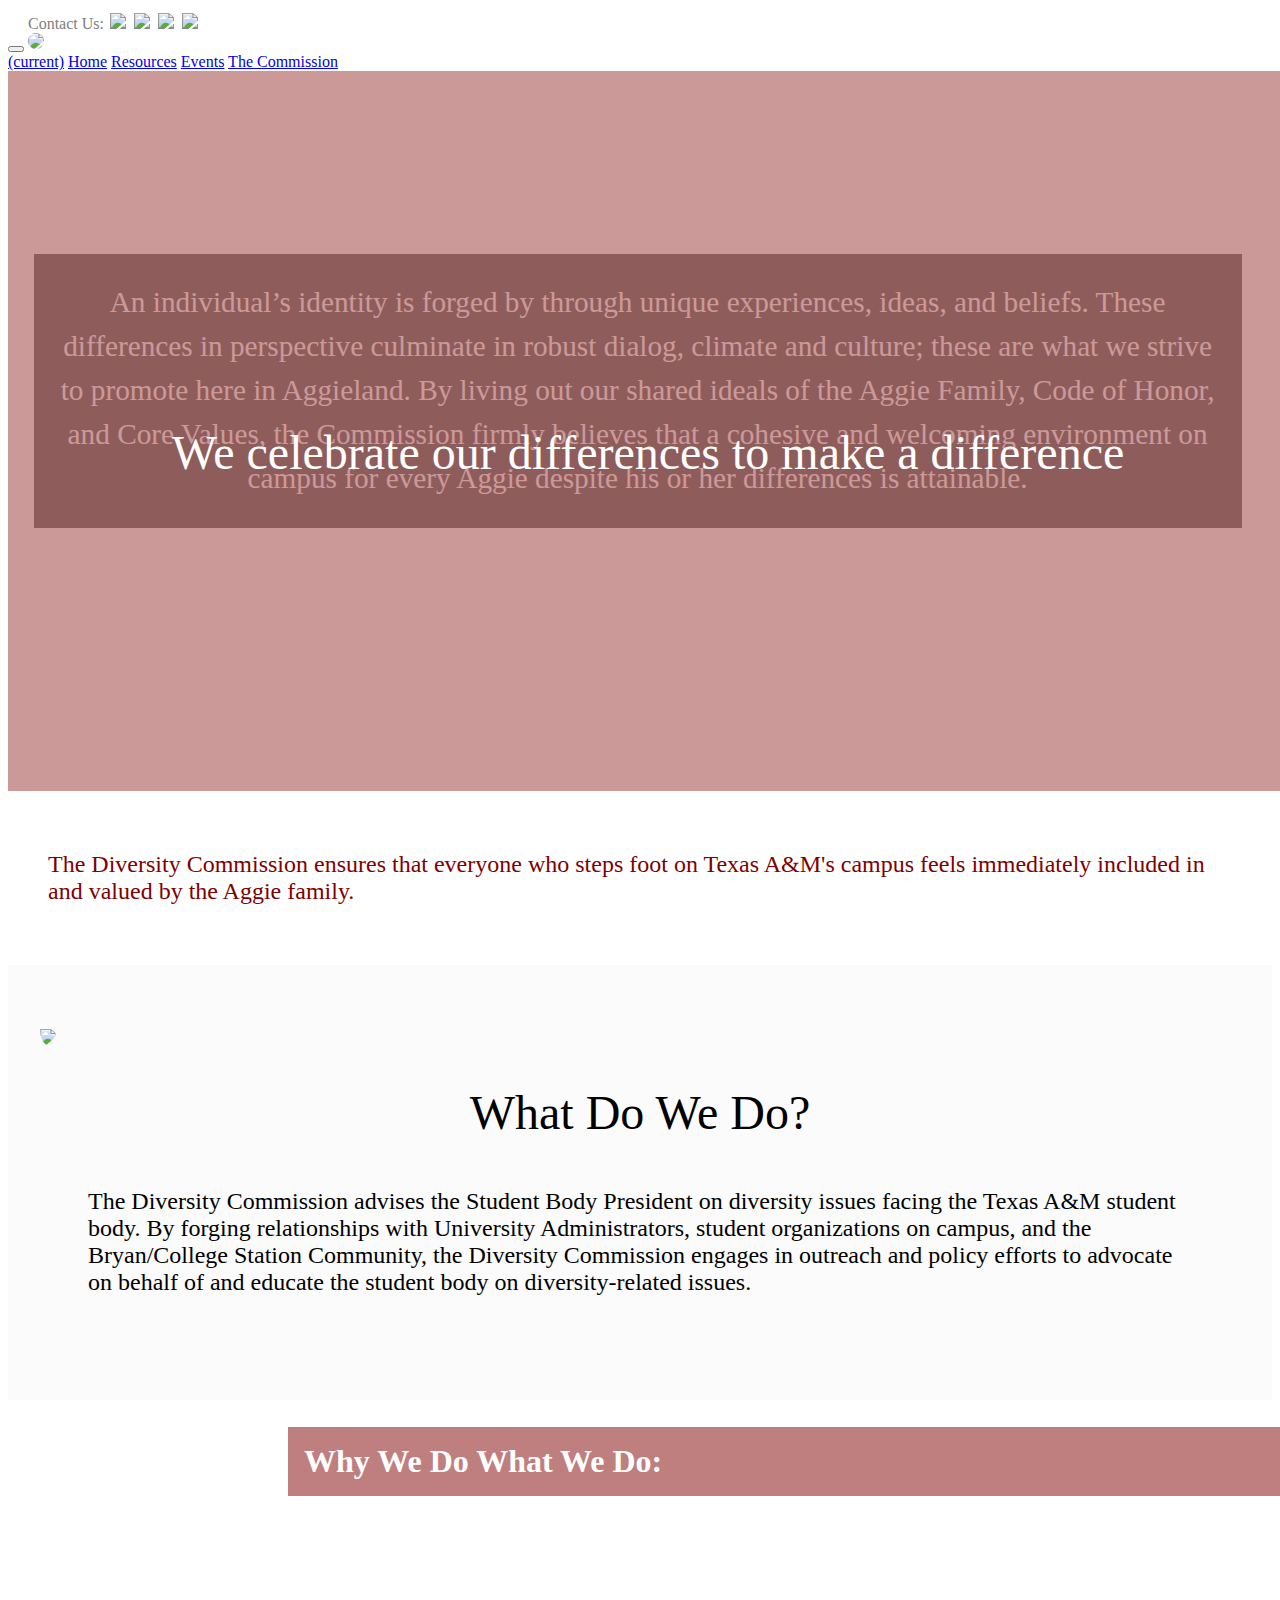
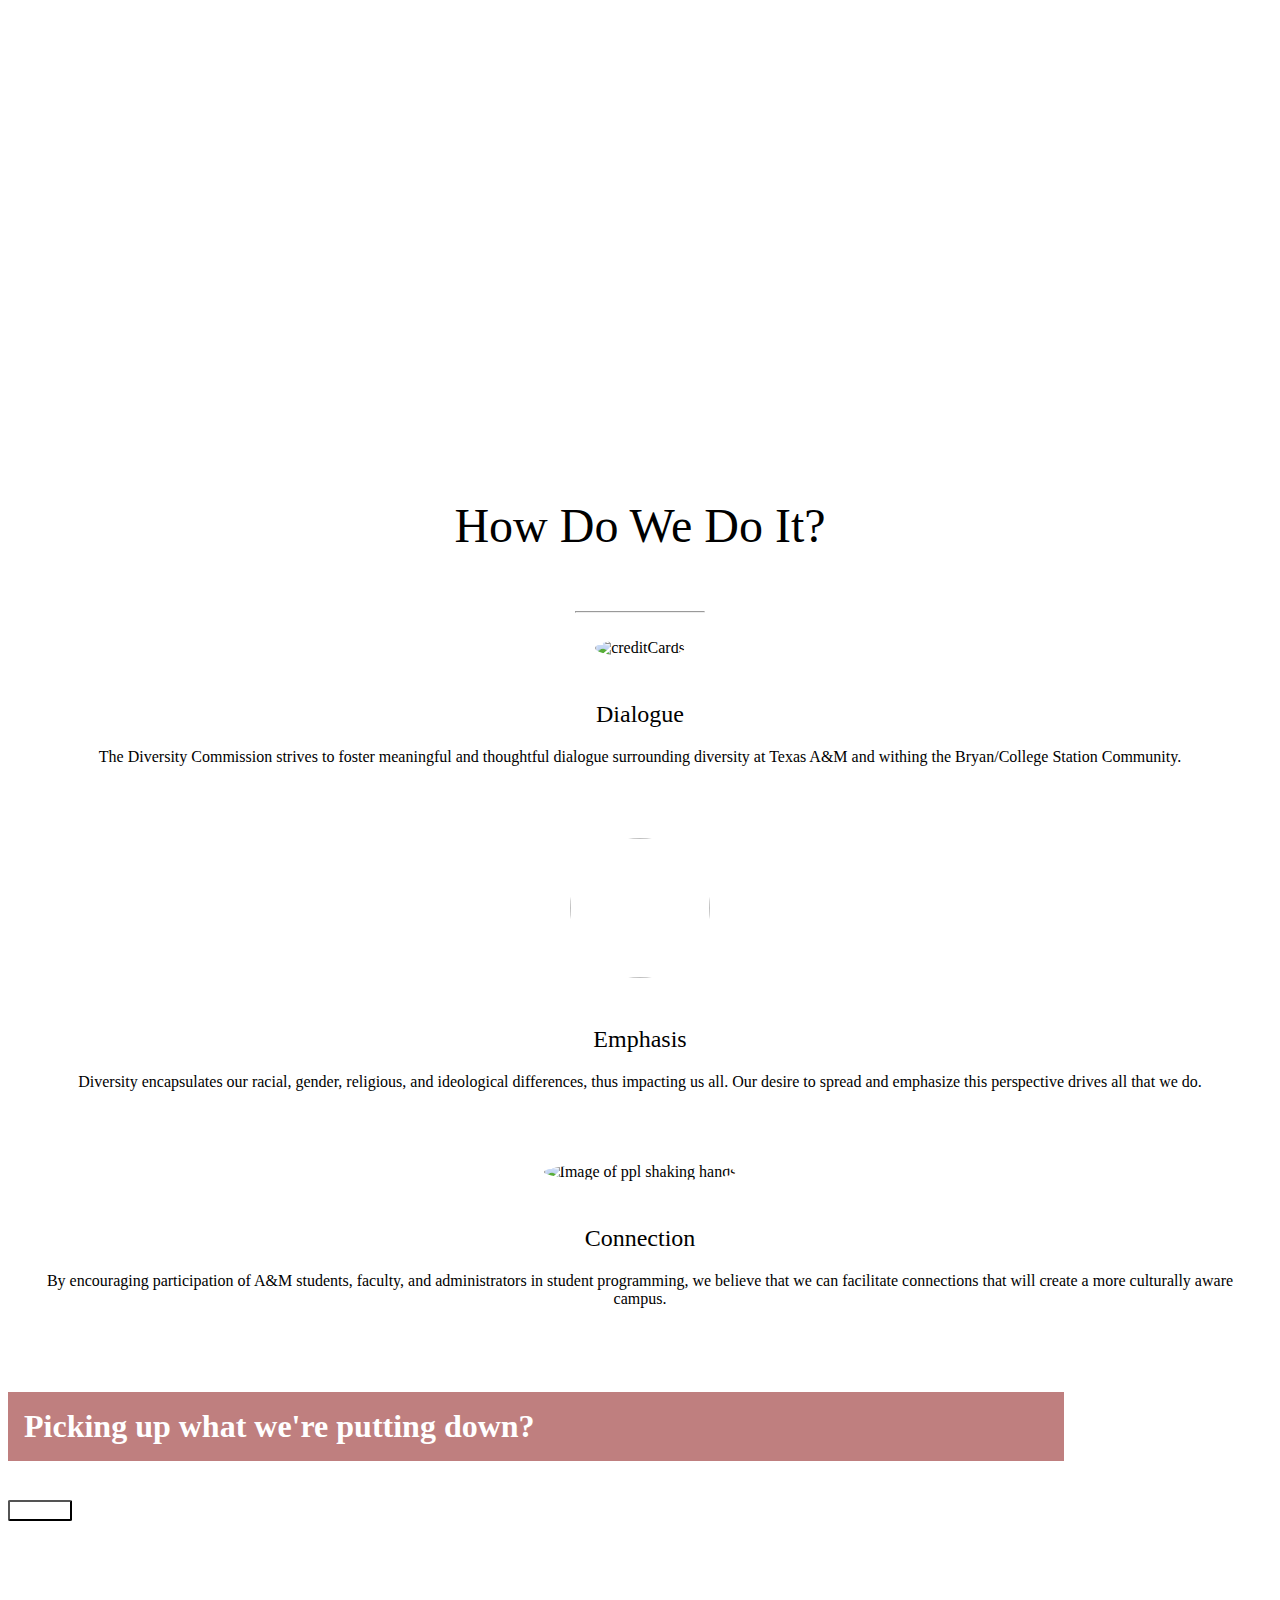
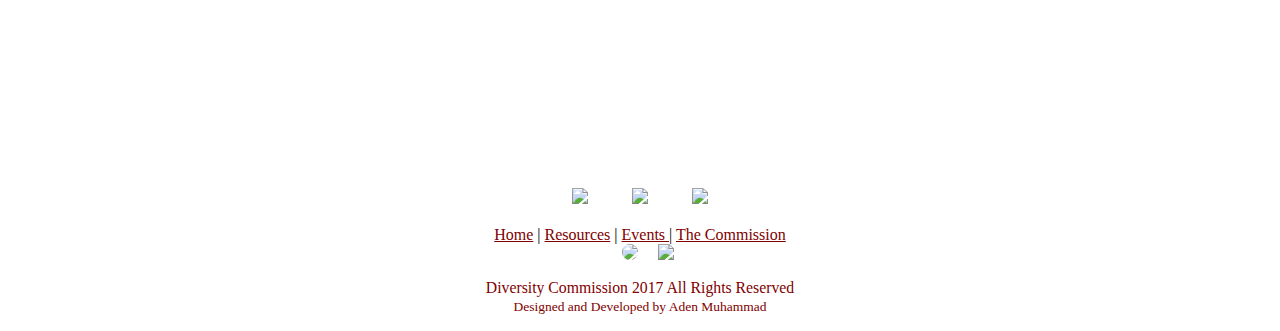
==== index.html @ 5c3e48b5 "Update index.html" ====
<!DOCTYPE html>
<html lang="en">
  <head>
    <!-- Required meta tags -->
    <meta charset="utf-8">
    <meta name="viewport" content="width=device-width, initial-scale=1, shrink-to-fit=no">
     <meta charset="utf-8">
    <meta http-equiv="X-UA-Compatible" content="IE=edge">
    <meta name="MobileOptimized" content="width" />
    <meta name="viewport" content="width=device-width, initial-scale=1.0">
    <meta name="HandheldFriendly" content="true" /> 

 <link rel="stylesheet" href="style1.css">
    <!-- Bootstrap CSS -->
    <link rel="stylesheet" href="https://maxcdn.bootstrapcdn.com/bootstrap/4.0.0-alpha.6/css/bootstrap.min.css" integrity="sha384-rwoIResjU2yc3z8GV/NPeZWAv56rSmLldC3R/AZzGRnGxQQKnKkoFVhFQhNUwEyJ" crossorigin="anonymous">
        <!-- Bootstrap core CSS -->
    <link href="../../dist/css/bootstrap.min.css" rel="stylesheet">

    <!-- IE10 viewport hack for Surface/desktop Windows 8 bug -->
    <link href="../../assets/css/ie10-viewport-bug-workaround.css" rel="stylesheet">

    <!-- Custom styles for this template -->
    <link href="navbar-fixed-top.css" rel="stylesheet">

    <!-- Just for debugging purposes. Don't actually copy these 2 lines! -->
    <!--[if lt IE 9]><script src="../../assets/js/ie8-responsive-file-warning.js"></script><![endif]-->
    <script src="../../assets/js/ie-emulation-modes-warning.js"></script>

    <!-- HTML5 shim and Respond.js for IE8 support of HTML5 elements and media queries -->
    <!--[if lt IE 9]>
      <script src="https://oss.maxcdn.com/html5shiv/3.7.3/html5shiv.min.js"></script>
      <script src="https://oss.maxcdn.com/respond/1.4.2/respond.min.js"></script>
    <![endif]-->
   
  </head>
  <body>
    
    <!-- Navigation Bar-->  
    <div class="row-fluid navTopping text-right"><p class="contactUs">Contact Us:</p> <a href="https://www.facebook.com/TAMUDiversity/"><img class="fbIm"src="https://ja.facebookbrand.com/wp-content/themes/fb-branding/prj-fb-branding/assets/images/fb-logo.png"></a>
      <a href="https://www.instagram.com/tamudiversity/"><img class="fbIm"src="https://instagram-brand.com/wp-content/themes/ig-branding/assets/images/ig-logo-email.png"></a>
      <a href="https://twitter.com/tamudiversity"><img class="fbIm"src="https://upload.wikimedia.org/wikipedia/en/thumb/9/9f/Twitter_bird_logo_2012.svg/600px-Twitter_bird_logo_2012.svg.png"></a>
      <a href="#"><img class="fbIm"src="https://cdn.worldvectorlogo.com/logos/gmail-icon.svg"></a>
    </div> 
    <nav class=" navbar-fixed-top navbar  navbar-toggleable-md  navbar-light  pull-right " style="background-color:white;">
         
      <button class="navbar-toggler navbar-toggler-right" type="button" data-toggle="collapse" data-target="#navbarNavAltMarkup" aria-controls="navbarNavAltMarkup" aria-expanded="false" aria-label="Toggle navigation">
       
          <span class="navbar-toggler-icon"></span>
        </button>
      
        <a class="navbar-brand" href="#landing"> <img class="logo" src="https://pbs.twimg.com/profile_images/564883590173839361/FUDBSvL-_400x400.jpeg"></a>
        <div class="collapse navbar-collapse" id="navbarNavAltMarkup">
         
          <div class="navbar-nav"> 
            <a class="nav-item nav-link" class="menTop" href="#"> <span class="sr-only">(current)</span></a>
            
          
             <a class="nav-item nav-link" href="index.html"> Home</a>
            
            <a class="nav-item nav-link" href="resources.html"> Resources</a>
            
            <a class="nav-item nav-link" href="events.html">Events</a>
             
            <a class="nav-item nav-link disabled" href="#contactAnchor">The Commission</a>
          
          </div>
        </div>
      </nav>
     
        

  
    <div class="overlay" id="homeAnchor">   <h1 class="landingPageText text-center pull-center center-block"> 
      
      We <span class="accent">celebrate </span>  our differences to <span class="accent"> make </span> a difference<h1>
     
      </div>
      
      
    <div class='container-fluid landingPage '>
  
    </div>
      
      <div class="purpStatement text-center"><h2 class="purpText" >The Diversity Commission ensures that everyone who steps foot on Texas A&M's campus feels immediately included in and valued by the Aggie family.   </h2>
 </div>
      <div class="container-fluid text-center doCont">
  <div class=row>
    <div class="col-lg-12">
      <img class='sgaLogo' src="https://pbs.twimg.com/profile_images/564883590173839361/FUDBSvL-_400x400.jpeg"></img>
    <h1 class='whatDotitle'>What Do We Do?</h1>
    </div>
  <div class="row-fluid ">
      <p class="functionDescrip"> The Diversity Commission advises the Student Body President on diversity issues facing the Texas A&M student body. By forging relationships with University Administrators, student organizations on campus, and the Bryan/College Station Community, the Diversity Commission engages in outreach and policy efforts to advocate on behalf of and educate the student body on diversity-related issues.</p>
 
       </div>
  </div>  
</div>
   <div class="container-fluid pull-right  invDiv1 ">
<div class="row ">  
  <h1 class="pick1">Why We Do What We Do:</h1>
  <br>
  <br>
  <p class="pickText">An individual’s identity is forged by through unique experiences, ideas, and beliefs. These differences in perspective culminate in robust dialog, climate and culture; these are what we strive to promote here in Aggieland. By living out our shared ideals of the Aggie Family, Code of Honor, and Core Values, the Commission firmly believes that a cohesive and welcoming environment on campus for every Aggie despite his or her differences is attainable. </p>
  </div>  
  <br>
</div> 
      
      <div class="container-fluid whatDoCont"> 

<div class="container priviledge text-center">
     <br>
     <br>
  <h1 class="weDoHeader">How Do We Do It?</h1>
  <br>
  <hr class="doItDiv">
  <br>
      <div class="row">
        <div class="col-lg-4">
          
          <img class="pyramidImages" src="https://images.pexels.com/photos/509807/pexels-photo-509807.jpeg?w=1260&h=750&auto=compress&cs=tinysrgb" alt="creditCards" width="140" height="140">
          <h2>Dialogue</h2>
          <p>The Diversity Commission strives to foster meaningful and thoughtful dialogue surrounding diversity at Texas A&M and withing the Bryan/College Station Community. 
</p>
     <br>
        <br>
          
        </div><!-- /.col-lg-4 -->
        <div class="col-lg-4">
          <img class="pyramidImages" src="https://images.pexels.com/photos/362/marketing-man-person-communication.jpg?h=350&auto=compress&cs=tinysrgb" width="140" height="140">
          <h2>Emphasis</h2>
          <p>Diversity encapsulates our racial, gender, religious, and ideological differences, thus impacting us all. Our desire to spread and emphasize this perspective drives all that we do.</p>
         <br>
          <br>
        </div><!-- /.col-lg-4 -->
        <div class="col-lg-4 ">
          <img class="pyramidImages " src="http://www.blackenterprise.com/wp-content/blogs.dir/1/files/2012/11/HANDSHAKE.jpg" alt="Image of ppl shaking hands" width="140" height="140">
          <h2>Connection</h2>
          <p>By encouraging participation of A&M students, faculty, and administrators in student programming, we believe that we can facilitate connections that will create a more culturally aware campus.
</p>
          <br>
          <br>
        </div><!-- /.col-lg-4 -->
      </div><!-- /.row -->
      
</div>
</div>
    
<div class="container-fluid text-center invDiv">
<div class="row ">  
  <h1 class="pick">Picking up what we're putting down?</h1>
  
  </div>  
  <br>
<a  href="events.html">
  <button type="button"  class="btn btn-outline-* btn-lg text-center pull-center">Join Us!</button>
  </a>
</div>

<div class="container-fluid footer">
  <div class="row-fluid footerSpacer"></div>
  <div class="row-fluid socialFooter">
 <a href="https://www.facebook.com/TAMUDiversity/"><img class="fbIm2"src="https://ja.facebookbrand.com/wp-content/themes/fb-branding/prj-fb-branding/assets/images/fb-logo.png"></a>
      <a href="https://www.instagram.com/tamudiversity/"><img class="fbIm2"src="https://instagram-brand.com/wp-content/themes/ig-branding/assets/images/ig-logo-email.png"></a>
      <a href="https://twitter.com/tamudiversity"><img class="fbIm2"src="https://upload.wikimedia.org/wikipedia/en/thumb/9/9f/Twitter_bird_logo_2012.svg/600px-Twitter_bird_logo_2012.svg.png"></a>
    
  </div>
<br>
  <div class="row-fluid linkFooter">
    <a class="footerLinks" href="#homeAnchor">
  Home</a>
| 
<a class="footerLinks" href="resources.html">Resources</a>
|
<a class="footerLinks" href="events.html"> Events </a>
|
<a class="footerLinks disabled" href="#">The Commission</a>
  </div>
  
  <div class="row-fluid iconFooter">
     <img class="divCoLogo" src="https://pbs.twimg.com/profile_images/564883590173839361/FUDBSvL-_400x400.jpeg">
      <img class="tamuLogoFooter" src='http://www.swicorps.org/wp-content/uploads/2016/09/Node_Partner_Logos_Carousel_TAMU_02.png'></img>
  </div>
  <div class="row-fluid credFooter"> <p class="footerCopyright"> Diversity Commission 2017 All Rights Reserved <br>
    <span class="footsub">Designed and Developed by Aden Muhammad</span></p></div>
</div>

    <!-- jQuery first, then Tether, then Bootstrap JS. -->
    <script src="https://code.jquery.com/jquery-3.1.1.slim.min.js" integrity="sha384-A7FZj7v+d/sdmMqp/nOQwliLvUsJfDHW+k9Omg/a/EheAdgtzNs3hpfag6Ed950n" crossorigin="anonymous"></script>
    <script src="https://cdnjs.cloudflare.com/ajax/libs/tether/1.4.0/js/tether.min.js" integrity="sha384-DztdAPBWPRXSA/3eYEEUWrWCy7G5KFbe8fFjk5JAIxUYHKkDx6Qin1DkWx51bBrb" crossorigin="anonymous"></script>
    <script src="https://maxcdn.bootstrapcdn.com/bootstrap/4.0.0-alpha.6/js/bootstrap.min.js" integrity="sha384-vBWWzlZJ8ea9aCX4pEW3rVHjgjt7zpkNpZk+02D9phzyeVkE+jo0ieGizqPLForn" crossorigin="anonymous"></script>
      
      
    <!-- Bootstrap core JavaScript
    ================================================== -->
    <!-- Placed at the end of the document so the pages load faster -->
    <script src="https://ajax.googleapis.com/ajax/libs/jquery/1.12.4/jquery.min.js"></script>
    <script>window.jQuery || document.write('<script src="../../assets/js/vendor/jquery.min.js"><\/script>')</script>
    <script src="../../dist/js/bootstrap.min.js"></script>
    <!-- IE10 viewport hack for Surface/desktop Windows 8 bug -->
    <script src="../../assets/js/ie10-viewport-bug-workaround.js"></script>
    
      
      
  </body>
</html>
---- style1.css ----
html{
  overflow-x:hidden;
  margin:0;
  padding:0;
}

/*NavBar*/
.logo{
  height:3em;
  border-radius:100%;
}



.landingPage{
  background: url('http://az616578.vo.msecnd.net/files/2016/02/28/6359229116137967291264474067_0375-0.jpg');
  height:80vh;
  width:100vw;
     /* Center and scale the image nicely */
    background-attachment: fixed;
    background-position: center;
    background-repeat: no-repeat;
    background-size: cover;
    -webkit-animation-duration:4s;
 -webkit-animation-delay: 1s;
  z-index:-10;
  
}

.overlay{
  position:absolute;
  width:100vw; 
  height:80vh;
  z-index:20;
  background-color: rgba(128,0,0,.4);
  
}

.landingPageText{
  color:white;
  font-size:3em;
  color: white;
  z-index: 40;
  position: absolute;
  bottom:5.8em;
   text-align: center;
   width: 100%;
   font-weight:lighter;
  
}

.accent{
  font-weight:400;
}
.purpStatement{
color:maroon;
padding:1em;
}

.purpText{
  
  font-weight:100;
  padding: 1em 1em;
}

/*+++++++++++++*/

.whatDoCont{
  background-color: white;
}

.priviledge .col-lg-4 {
  margin-bottom: 20px;
  text-align: center;
  
}
.priviledge h2 {
  font-weight: normal;
  text-align:center;
  padding-top:1em;
}
.priviledge .col-lg-4 p {
  margin-right: 1em;
  margin-left: 1em;
  font-weight:lighter;
}

.pyramidImages{
  item-align:center;
  border-radius:100%;
}

.privDivider{
  height: margin:1em; 
  width:80vw;
}

.weDoHeader{
  text-align:center;
  font-weight: 300;
  font-size:3em; 
}

.doItDiv{
  width:8em;
}

.topHead{
  background-color:black;
  color:white;
  position:absolute;
  z-index:200;
}

.fa{
  color:white;
}

.sgaLogo{
  height:15em;
  border-radius:100%;
  padding-top:2em;
  padding-bottom:1em;
}

.whatDotitle{
 margin: 20px 0px;
  text-align:center;
  font-weight: 300;
  font-size:3em; 
}

.functionDescrip{
  font-size:1.5em;
  font-weight:lighter; 
  padding: 1em 2em;
  margin-bottom:2em;
}


.doCont{
  background-color: rgba(211,211,211,.1);
  padding:2em;
}

.navTopping{
  background-color:transparent;
  color:black;
  
  padding: 0 1.25em;
  padding-top:5px;
}

.fbIm{
  height:1em;
  padding: 0 2px;
}

.contactUs{
  font-weight:100;
  display:inline;
  color:gray;
}


.invDiv{
  height:40vh;
  width:100vw;
  background: url('https://static.wixstatic.com/media/a4a57f_b5c27c49ac8849259328d875a6934d0a.jpg_srz_3075_1943_85_22_0.50_1.20_0.00_jpg_srz');
    background-attachment: fixed;
    background-position: center;
    background-repeat: no-repeat;
    background-size: cover;
}

.pick{
  margin-top:1em;
  color:white;
  background:rgba(128,0,0,.5);
  padding:.5em;
  width:80vw;
}



.btn{
  background-color:transparent;
  color:white;
  font-weight:lighter;
    border-radius:3%;
 /* outline: 1px white solid;*/
  
  outline: white 1px solid;
 

  

}


.btn:hover{
  color:maroon;
  
  background-color:white;
  outline: 0px white solid;
  border-radius:3%;
 
}


.invDiv1{
  height:70vh;
  width:100vw;
  background: url('https://today.agrilife.org/wp-content/uploads/2014/03/wildflowers-at-agrilife.jpg');
    background-attachment: fixed;
    background-position: center;
    background-repeat: no-repeat;
    background-size: cover;
}

.pick1{
  position:absolute;
  margin-top:3vh;
  color:white;
  background:rgba(128,0,0,.5);
  padding:.5em;
  right:0;
  width:75vw;
}

.pickText{
  position:absolute;
  top:25vh;
  margin-left:2vw;
  color:white;
  background:rgba(128,128,128,.8);
  padding:3vh;
  font-weight:300;
  font-size:3.25vh;
  margin-right:3vw;
  line-height:1.5em;
  text-align:center;
  
}



/*++++++++ Footer text++++++++*/

.socialFooter{

  text-align:center;
  }
.linkFooter{
   
  text-align:center;
  }
.iconFooter{
 
  text-align:center;
  }

.credFooter{
 
  text-align:center;
}



.fbIm2{
  height:1.25em;
  padding: 0 20px;
}

.divCoLogo{
  height:10vh;
  padding: 0em 1em;
  border-radius:100%;
  item-align:center;
}

.footerSpacer{
  height:4vh;
}

.tamuLogoFooter{
  height:15vh;
}


.footerLinks{
  color:maroon;
}

.footerCopyright{
  color:maroon;
  font-weight:normal;
  font-size:1.75vh;
}

.footsub{
  font-size:1.5vh;
  font-weight:lighter;
}



/*--- Media Queries----*/
@media only screen and (max-width: 970px) {
  .navTopping{
    height:0;
  }
  
 
  
  .pickText{
    top:25vh
  }
  
    .invDiv1{
    height:110vh;
  }
  
  .invDiv{
    height:70vh;
  }
}

@media only screen and (max-width: 370px) {
  
  .pickText{
    top:35vh;
  }
  .invDiv{
    height:100vh;
  }
   .invDiv1{
    height:130vh;
  }
}
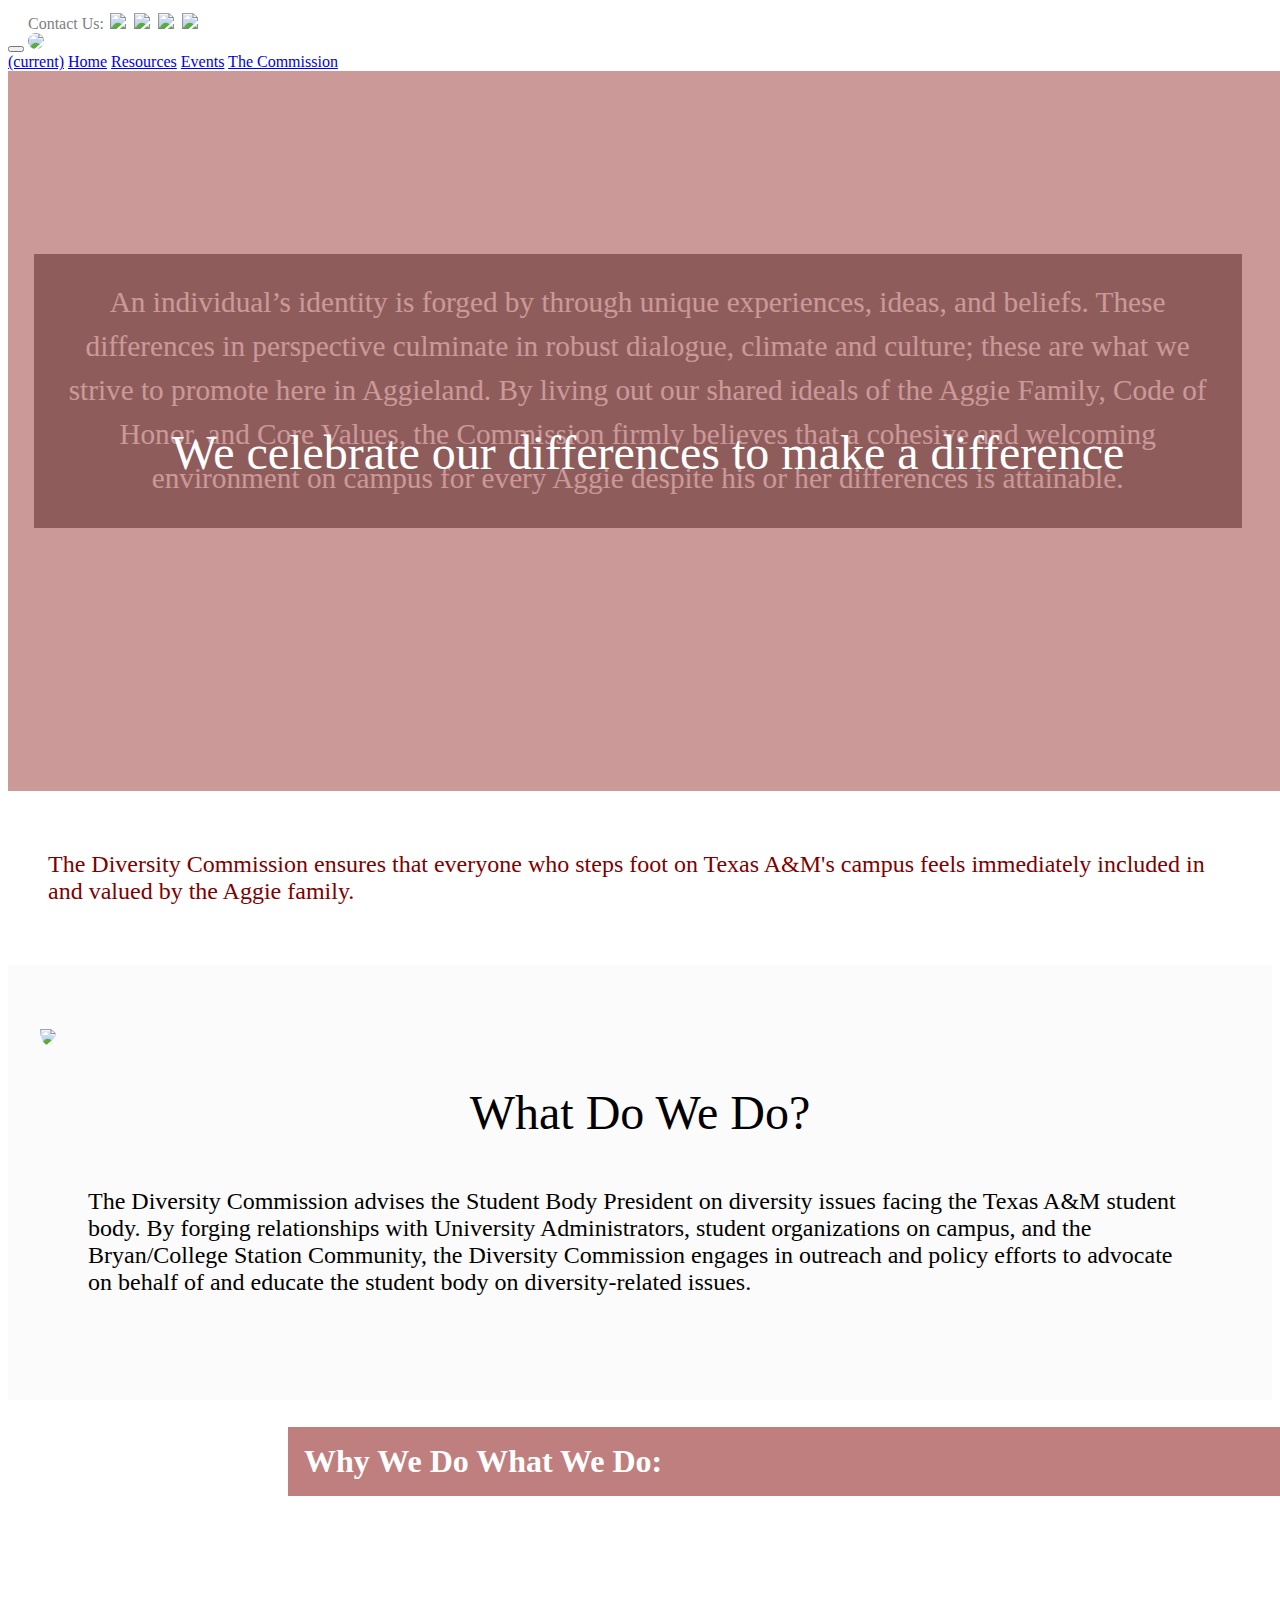
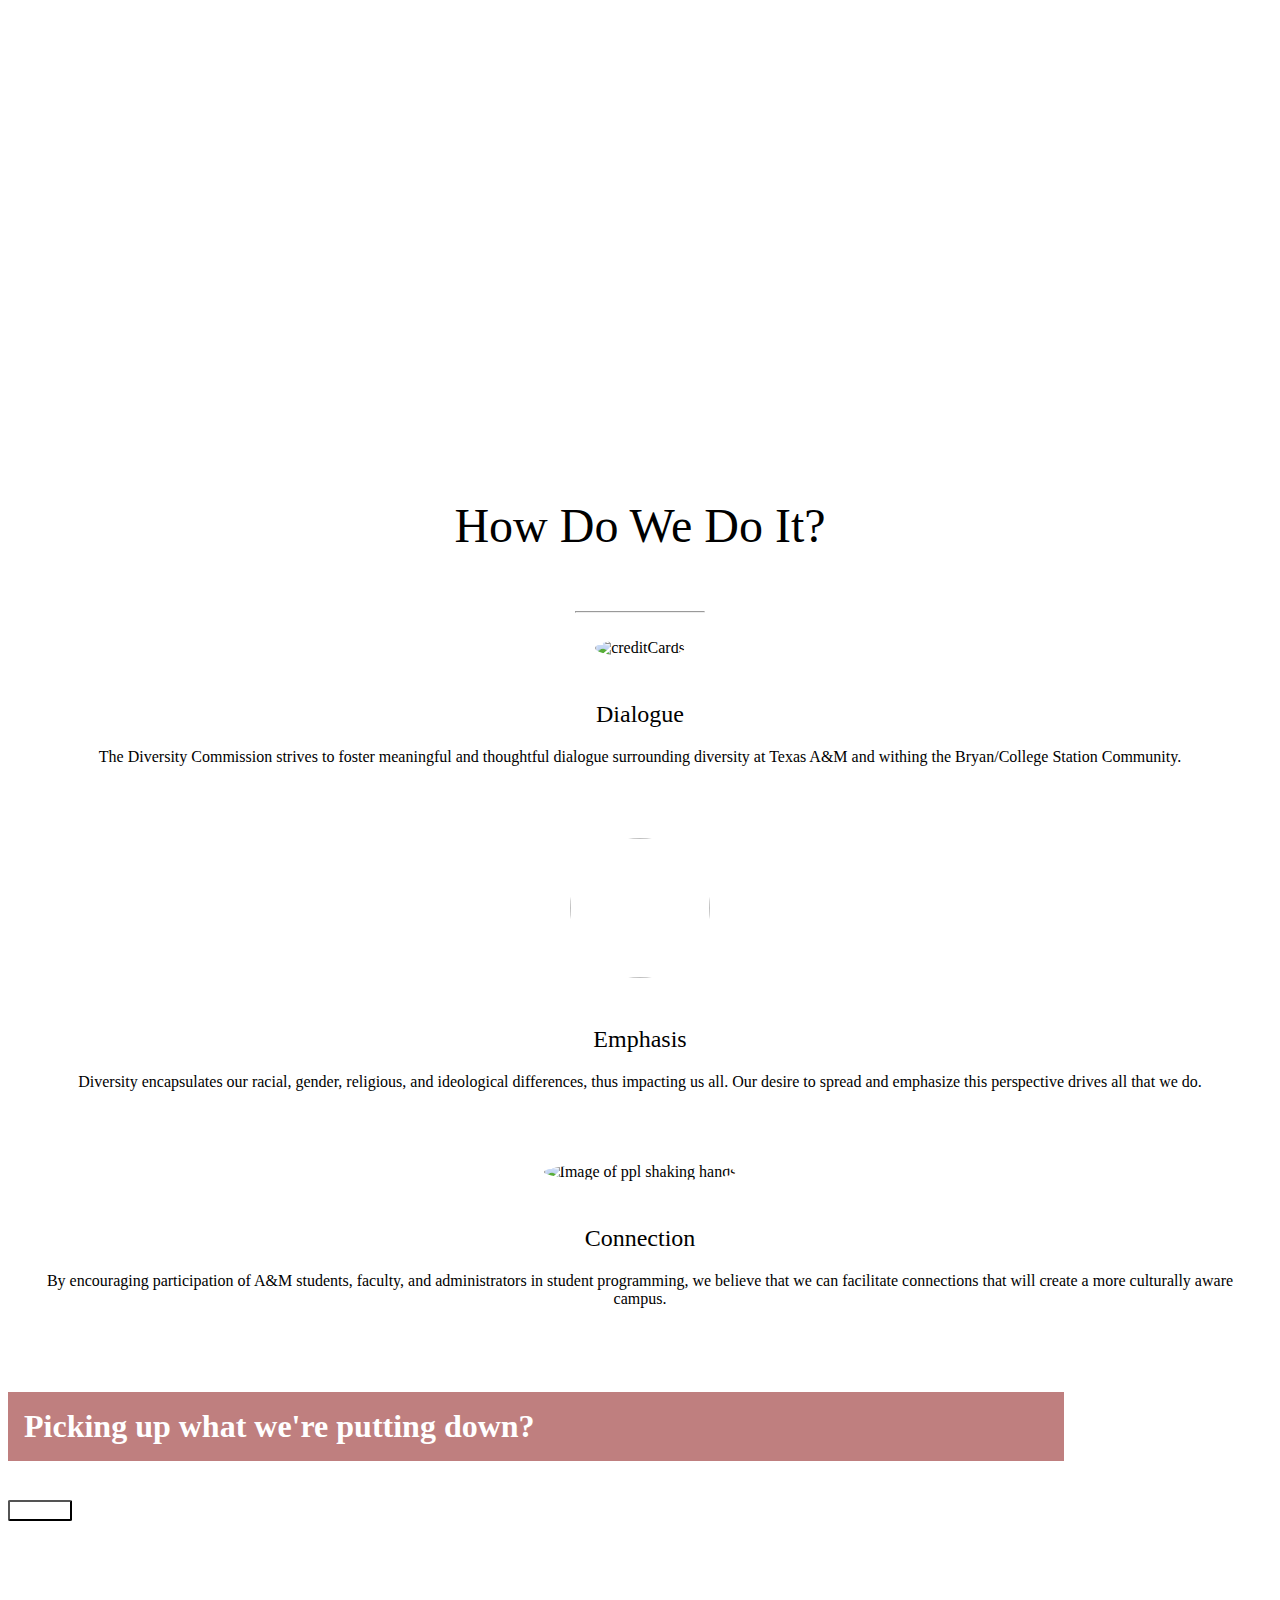
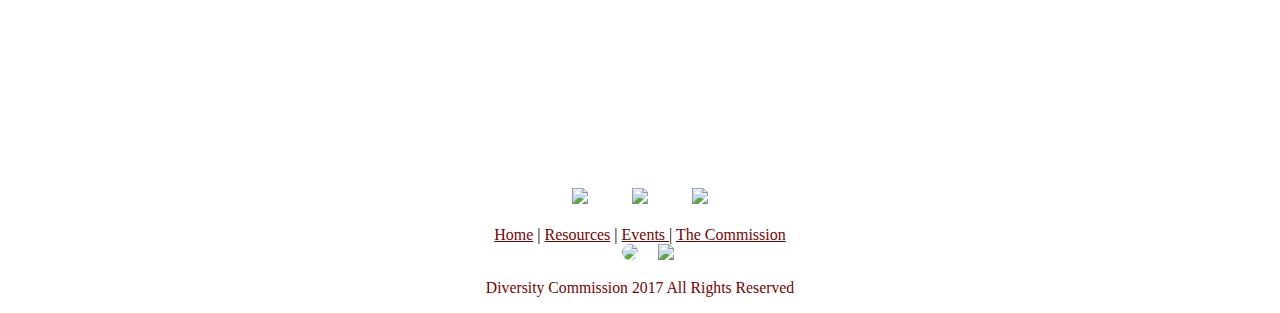
==== commit d753dcc1: "Update index.html" ====
--- a/index.html
+++ b/index.html
@@ -4,16 +4,16 @@
     <!-- Required meta tags -->
     <meta charset="utf-8">
     <meta name="viewport" content="width=device-width, initial-scale=1, shrink-to-fit=no">
-     <meta charset="utf-8">
+    <meta charset="utf-8">
     <meta http-equiv="X-UA-Compatible" content="IE=edge">
     <meta name="MobileOptimized" content="width" />
     <meta name="viewport" content="width=device-width, initial-scale=1.0">
     <meta name="HandheldFriendly" content="true" /> 
 
- <link rel="stylesheet" href="style1.css">
+    <link rel="stylesheet" href="style1.css">
     <!-- Bootstrap CSS -->
     <link rel="stylesheet" href="https://maxcdn.bootstrapcdn.com/bootstrap/4.0.0-alpha.6/css/bootstrap.min.css" integrity="sha384-rwoIResjU2yc3z8GV/NPeZWAv56rSmLldC3R/AZzGRnGxQQKnKkoFVhFQhNUwEyJ" crossorigin="anonymous">
-        <!-- Bootstrap core CSS -->
+    <!-- Bootstrap core CSS -->
     <link href="../../dist/css/bootstrap.min.css" rel="stylesheet">
 
     <!-- IE10 viewport hack for Surface/desktop Windows 8 bug -->
@@ -28,13 +28,21 @@
 
     <!-- HTML5 shim and Respond.js for IE8 support of HTML5 elements and media queries -->
     <!--[if lt IE 9]>
-      <script src="https://oss.maxcdn.com/html5shiv/3.7.3/html5shiv.min.js"></script>
-      <script src="https://oss.maxcdn.com/respond/1.4.2/respond.min.js"></script>
-    <![endif]-->
-   
+<script src="https://oss.maxcdn.com/html5shiv/3.7.3/html5shiv.min.js"></script>
+<script src="https://oss.maxcdn.com/respond/1.4.2/respond.min.js"></script>
+<![endif]-->
+
   </head>
   <body>
+         <!--Loading Screen-->
+    <div id="load_screen">
+      <div class="loading">
+        <img src ="Infinity.gif" id="loader-animation">
+      </div>
+    </div>
     
+    
+    <span id="homeAnchor"></span>
     <!-- Navigation Bar-->  
     <div class="row-fluid navTopping text-right"><p class="contactUs">Contact Us:</p> <a href="https://www.facebook.com/TAMUDiversity/"><img class="fbIm"src="https://ja.facebookbrand.com/wp-content/themes/fb-branding/prj-fb-branding/assets/images/fb-logo.png"></a>
       <a href="https://www.instagram.com/tamudiversity/"><img class="fbIm"src="https://instagram-brand.com/wp-content/themes/ig-branding/assets/images/ig-logo-email.png"></a>
@@ -42,164 +50,165 @@
       <a href="#"><img class="fbIm"src="https://cdn.worldvectorlogo.com/logos/gmail-icon.svg"></a>
     </div> 
     <nav class=" navbar-fixed-top navbar  navbar-toggleable-md  navbar-light  pull-right " style="background-color:white;">
-         
+
       <button class="navbar-toggler navbar-toggler-right" type="button" data-toggle="collapse" data-target="#navbarNavAltMarkup" aria-controls="navbarNavAltMarkup" aria-expanded="false" aria-label="Toggle navigation">
-       
-          <span class="navbar-toggler-icon"></span>
-        </button>
-      
-        <a class="navbar-brand" href="#landing"> <img class="logo" src="https://pbs.twimg.com/profile_images/564883590173839361/FUDBSvL-_400x400.jpeg"></a>
-        <div class="collapse navbar-collapse" id="navbarNavAltMarkup">
-         
-          <div class="navbar-nav"> 
-            <a class="nav-item nav-link" class="menTop" href="#"> <span class="sr-only">(current)</span></a>
-            
-          
-             <a class="nav-item nav-link" href="index.html"> Home</a>
-            
-            <a class="nav-item nav-link" href="resources.html"> Resources</a>
-            
-            <a class="nav-item nav-link" href="events.html">Events</a>
-             
-            <a class="nav-item nav-link disabled" href="#contactAnchor">The Commission</a>
-          
-          </div>
-        </div>
-      </nav>
-     
-        
-
-  
+
+        <span class="navbar-toggler-icon" ></span>
+      </button>
+
+      <a class="navbar-brand" href="#landing"> <img class="logo" src="https://pbs.twimg.com/profile_images/564883590173839361/FUDBSvL-_400x400.jpeg"></a>
+      <div class="collapse navbar-collapse" id="navbarNavAltMarkup">
+
+        <div class="navbar-nav"> 
+          <a class="nav-item nav-link" class="menTop" href="#"> <span class="sr-only">(current)</span></a>
+
+
+          <a class="nav-item nav-link" href="index.html"> Home</a>
+
+          <a class="nav-item nav-link" href="resources.html"> Resources</a>
+
+          <a class="nav-item nav-link" href="events.html">Events</a>
+
+          <a class="nav-item nav-link disabled" href="#contactAnchor">The Commission</a>
+
+        </div>
+      </div>
+    </nav>
+
+
+
+
     <div class="overlay" id="homeAnchor">   <h1 class="landingPageText text-center pull-center center-block"> 
-      
+
       We <span class="accent">celebrate </span>  our differences to <span class="accent"> make </span> a difference<h1>
-     
-      </div>
-      
-      
-    <div class='container-fluid landingPage '>
-  
+
+      </div>
+
+
+      <div class='container-fluid landingPage '>
+
+      </div>
+
+      <div class="purpStatement text-center"><h2 class="purpText" >The Diversity Commission ensures that everyone who steps foot on Texas A&M's campus feels immediately included in and valued by the Aggie family.   </h2>
+      </div>
+      <div class="container-fluid text-center doCont">
+        <div class=row>
+          <div class="col-lg-12">
+            <img class='sgaLogo' src="https://pbs.twimg.com/profile_images/564883590173839361/FUDBSvL-_400x400.jpeg"></img>
+          <h1 class='whatDotitle'>What Do We Do?</h1>
+        </div>
+        <div class="row-fluid ">
+          <p class="functionDescrip"> The Diversity Commission advises the Student Body President on diversity issues facing the Texas A&M student body. By forging relationships with University Administrators, student organizations on campus, and the Bryan/College Station Community, the Diversity Commission engages in outreach and policy efforts to advocate on behalf of and educate the student body on diversity-related issues.</p>
+
+        </div>
+      </div>  
+      </div>
+      <div class="container-fluid pull-right  invDiv1 ">
+        <div class="row ">  
+          <h1 class="pick1">Why We Do What We Do:</h1>
+          <br>
+          <br>
+          <p class="pickText">An individual’s identity is forged by through unique experiences, ideas, and beliefs. These differences in perspective culminate in robust dialogue, climate and culture; these are what we strive to promote here in Aggieland. By living out our shared ideals of the Aggie Family, Code of Honor, and Core Values, the Commission firmly believes that a cohesive and welcoming environment on campus for every Aggie despite his or her differences is attainable. </p>
+        </div>  
+        <br>
+      </div> 
+
+      <div class="container-fluid whatDoCont"> 
+
+        <div class="container priviledge text-center">
+          <br>
+          <br>
+          <h1 class="weDoHeader">How Do We Do It?</h1>
+          <br>
+          <hr class="doItDiv">
+          <br>
+          <div class="row">
+            <div class="col-lg-4">
+
+              <img class="pyramidImages" src="https://images.pexels.com/photos/509807/pexels-photo-509807.jpeg?w=1260&h=750&auto=compress&cs=tinysrgb" alt="creditCards" width="140" height="140">
+              <h2>Dialogue</h2>
+              <p>The Diversity Commission strives to foster meaningful and thoughtful dialogue surrounding diversity at Texas A&M and withing the Bryan/College Station Community. 
+              </p>
+              <br>
+              <br>
+
+            </div><!-- /.col-lg-4 -->
+            <div class="col-lg-4">
+              <img class="pyramidImages" src="https://images.pexels.com/photos/362/marketing-man-person-communication.jpg?h=350&auto=compress&cs=tinysrgb" width="140" height="140">
+              <h2>Emphasis</h2>
+              <p>Diversity encapsulates our racial, gender, religious, and ideological differences, thus impacting us all. Our desire to spread and emphasize this perspective drives all that we do.</p>
+              <br>
+              <br>
+            </div><!-- /.col-lg-4 -->
+            <div class="col-lg-4 ">
+              <img class="pyramidImages " src="http://www.blackenterprise.com/wp-content/blogs.dir/1/files/2012/11/HANDSHAKE.jpg" alt="Image of ppl shaking hands" width="140" height="140">
+              <h2>Connection</h2>
+              <p>By encouraging participation of A&M students, faculty, and administrators in student programming, we believe that we can facilitate connections that will create a more culturally aware campus.
+              </p>
+              <br>
+              <br>
+            </div><!-- /.col-lg-4 -->
+          </div><!-- /.row -->
+
+        </div>
+      </div>
+
+      <div class="container-fluid text-center invDiv">
+        <div class="row ">  
+          <h1 class="pick">Picking up what we're putting down?</h1>
+
+        </div>  
+        <br>
+        <a  href="events.html">
+          <button type="button"  class="btn btn-outline-* btn-lg text-center pull-center">Join Us!</button>
+        </a>
+      </div>
+
+      <div class="container-fluid footer">
+        <div class="row-fluid footerSpacer"></div>
+        <div class="row-fluid socialFooter">
+          <a href="https://www.facebook.com/TAMUDiversity/"><img class="fbIm2"src="https://ja.facebookbrand.com/wp-content/themes/fb-branding/prj-fb-branding/assets/images/fb-logo.png"></a>
+          <a href="https://www.instagram.com/tamudiversity/"><img class="fbIm2"src="https://instagram-brand.com/wp-content/themes/ig-branding/assets/images/ig-logo-email.png"></a>
+          <a href="https://twitter.com/tamudiversity"><img class="fbIm2"src="https://upload.wikimedia.org/wikipedia/en/thumb/9/9f/Twitter_bird_logo_2012.svg/600px-Twitter_bird_logo_2012.svg.png"></a>
+
+        </div>
+        <br>
+        <div class="row-fluid linkFooter">
+          <a class="footerLinks" href="index.html">
+            Home</a>
+          | 
+          <a class="footerLinks" href="resources.html">Resources</a>
+          |
+          <a class="footerLinks" href="events.html"> Events </a>
+          |
+          <a class="footerLinks disabled" href="#">The Commission</a>
+        </div>
+
+        <div class="row-fluid iconFooter">
+          <img class="divCoLogo" src="https://pbs.twimg.com/profile_images/564883590173839361/FUDBSvL-_400x400.jpeg">
+          <img class="tamuLogoFooter" src='http://www.swicorps.org/wp-content/uploads/2016/09/Node_Partner_Logos_Carousel_TAMU_02.png'></img>
+      </div>
+      <div class="row-fluid credFooter"> <p class="footerCopyright"> Diversity Commission 2017 All Rights Reserved <br>
+        </p></div>
     </div>
-      
-      <div class="purpStatement text-center"><h2 class="purpText" >The Diversity Commission ensures that everyone who steps foot on Texas A&M's campus feels immediately included in and valued by the Aggie family.   </h2>
- </div>
-      <div class="container-fluid text-center doCont">
-  <div class=row>
-    <div class="col-lg-12">
-      <img class='sgaLogo' src="https://pbs.twimg.com/profile_images/564883590173839361/FUDBSvL-_400x400.jpeg"></img>
-    <h1 class='whatDotitle'>What Do We Do?</h1>
-    </div>
-  <div class="row-fluid ">
-      <p class="functionDescrip"> The Diversity Commission advises the Student Body President on diversity issues facing the Texas A&M student body. By forging relationships with University Administrators, student organizations on campus, and the Bryan/College Station Community, the Diversity Commission engages in outreach and policy efforts to advocate on behalf of and educate the student body on diversity-related issues.</p>
- 
-       </div>
-  </div>  
-</div>
-   <div class="container-fluid pull-right  invDiv1 ">
-<div class="row ">  
-  <h1 class="pick1">Why We Do What We Do:</h1>
-  <br>
-  <br>
-  <p class="pickText">An individual’s identity is forged by through unique experiences, ideas, and beliefs. These differences in perspective culminate in robust dialog, climate and culture; these are what we strive to promote here in Aggieland. By living out our shared ideals of the Aggie Family, Code of Honor, and Core Values, the Commission firmly believes that a cohesive and welcoming environment on campus for every Aggie despite his or her differences is attainable. </p>
-  </div>  
-  <br>
-</div> 
-      
-      <div class="container-fluid whatDoCont"> 
-
-<div class="container priviledge text-center">
-     <br>
-     <br>
-  <h1 class="weDoHeader">How Do We Do It?</h1>
-  <br>
-  <hr class="doItDiv">
-  <br>
-      <div class="row">
-        <div class="col-lg-4">
-          
-          <img class="pyramidImages" src="https://images.pexels.com/photos/509807/pexels-photo-509807.jpeg?w=1260&h=750&auto=compress&cs=tinysrgb" alt="creditCards" width="140" height="140">
-          <h2>Dialogue</h2>
-          <p>The Diversity Commission strives to foster meaningful and thoughtful dialogue surrounding diversity at Texas A&M and withing the Bryan/College Station Community. 
-</p>
-     <br>
-        <br>
-          
-        </div><!-- /.col-lg-4 -->
-        <div class="col-lg-4">
-          <img class="pyramidImages" src="https://images.pexels.com/photos/362/marketing-man-person-communication.jpg?h=350&auto=compress&cs=tinysrgb" width="140" height="140">
-          <h2>Emphasis</h2>
-          <p>Diversity encapsulates our racial, gender, religious, and ideological differences, thus impacting us all. Our desire to spread and emphasize this perspective drives all that we do.</p>
-         <br>
-          <br>
-        </div><!-- /.col-lg-4 -->
-        <div class="col-lg-4 ">
-          <img class="pyramidImages " src="http://www.blackenterprise.com/wp-content/blogs.dir/1/files/2012/11/HANDSHAKE.jpg" alt="Image of ppl shaking hands" width="140" height="140">
-          <h2>Connection</h2>
-          <p>By encouraging participation of A&M students, faculty, and administrators in student programming, we believe that we can facilitate connections that will create a more culturally aware campus.
-</p>
-          <br>
-          <br>
-        </div><!-- /.col-lg-4 -->
-      </div><!-- /.row -->
-      
-</div>
-</div>
-    
-<div class="container-fluid text-center invDiv">
-<div class="row ">  
-  <h1 class="pick">Picking up what we're putting down?</h1>
-  
-  </div>  
-  <br>
-<a  href="events.html">
-  <button type="button"  class="btn btn-outline-* btn-lg text-center pull-center">Join Us!</button>
-  </a>
-</div>
-
-<div class="container-fluid footer">
-  <div class="row-fluid footerSpacer"></div>
-  <div class="row-fluid socialFooter">
- <a href="https://www.facebook.com/TAMUDiversity/"><img class="fbIm2"src="https://ja.facebookbrand.com/wp-content/themes/fb-branding/prj-fb-branding/assets/images/fb-logo.png"></a>
-      <a href="https://www.instagram.com/tamudiversity/"><img class="fbIm2"src="https://instagram-brand.com/wp-content/themes/ig-branding/assets/images/ig-logo-email.png"></a>
-      <a href="https://twitter.com/tamudiversity"><img class="fbIm2"src="https://upload.wikimedia.org/wikipedia/en/thumb/9/9f/Twitter_bird_logo_2012.svg/600px-Twitter_bird_logo_2012.svg.png"></a>
-    
-  </div>
-<br>
-  <div class="row-fluid linkFooter">
-    <a class="footerLinks" href="#homeAnchor">
-  Home</a>
-| 
-<a class="footerLinks" href="resources.html">Resources</a>
-|
-<a class="footerLinks" href="events.html"> Events </a>
-|
-<a class="footerLinks disabled" href="#">The Commission</a>
-  </div>
-  
-  <div class="row-fluid iconFooter">
-     <img class="divCoLogo" src="https://pbs.twimg.com/profile_images/564883590173839361/FUDBSvL-_400x400.jpeg">
-      <img class="tamuLogoFooter" src='http://www.swicorps.org/wp-content/uploads/2016/09/Node_Partner_Logos_Carousel_TAMU_02.png'></img>
-  </div>
-  <div class="row-fluid credFooter"> <p class="footerCopyright"> Diversity Commission 2017 All Rights Reserved <br>
-    <span class="footsub">Designed and Developed by Aden Muhammad</span></p></div>
-</div>
 
     <!-- jQuery first, then Tether, then Bootstrap JS. -->
     <script src="https://code.jquery.com/jquery-3.1.1.slim.min.js" integrity="sha384-A7FZj7v+d/sdmMqp/nOQwliLvUsJfDHW+k9Omg/a/EheAdgtzNs3hpfag6Ed950n" crossorigin="anonymous"></script>
     <script src="https://cdnjs.cloudflare.com/ajax/libs/tether/1.4.0/js/tether.min.js" integrity="sha384-DztdAPBWPRXSA/3eYEEUWrWCy7G5KFbe8fFjk5JAIxUYHKkDx6Qin1DkWx51bBrb" crossorigin="anonymous"></script>
     <script src="https://maxcdn.bootstrapcdn.com/bootstrap/4.0.0-alpha.6/js/bootstrap.min.js" integrity="sha384-vBWWzlZJ8ea9aCX4pEW3rVHjgjt7zpkNpZk+02D9phzyeVkE+jo0ieGizqPLForn" crossorigin="anonymous"></script>
-      
-      
+
+
     <!-- Bootstrap core JavaScript
-    ================================================== -->
+================================================== -->
     <!-- Placed at the end of the document so the pages load faster -->
     <script src="https://ajax.googleapis.com/ajax/libs/jquery/1.12.4/jquery.min.js"></script>
     <script>window.jQuery || document.write('<script src="../../assets/js/vendor/jquery.min.js"><\/script>')</script>
     <script src="../../dist/js/bootstrap.min.js"></script>
     <!-- IE10 viewport hack for Surface/desktop Windows 8 bug -->
     <script src="../../assets/js/ie10-viewport-bug-workaround.js"></script>
-    
-      
-      
+
+    <script src="https://unpkg.com/scrollreveal/dist/scrollreveal.min.js"></script>
+    <script src="script1.js"></script>
+
   </body>
 </html>
--- a/style1.css
+++ b/style1.css
@@ -338,3 +338,30 @@
     height:130vh;
   }
 }
+
+
+#load_screen{
+  background:white;
+  color:black;
+  position:fixed;
+  opacity:1;
+  z-index:1000;
+  top:0px;
+  width:100vw;
+  height:1600px;
+  text-align:center;
+}
+
+#load_screen>#loading{
+  color:black;
+  
+}
+
+
+
+#loader-animation{
+  position: absolute; /* or absolute */
+  top: 50%;
+  left: 50%;
+
+}
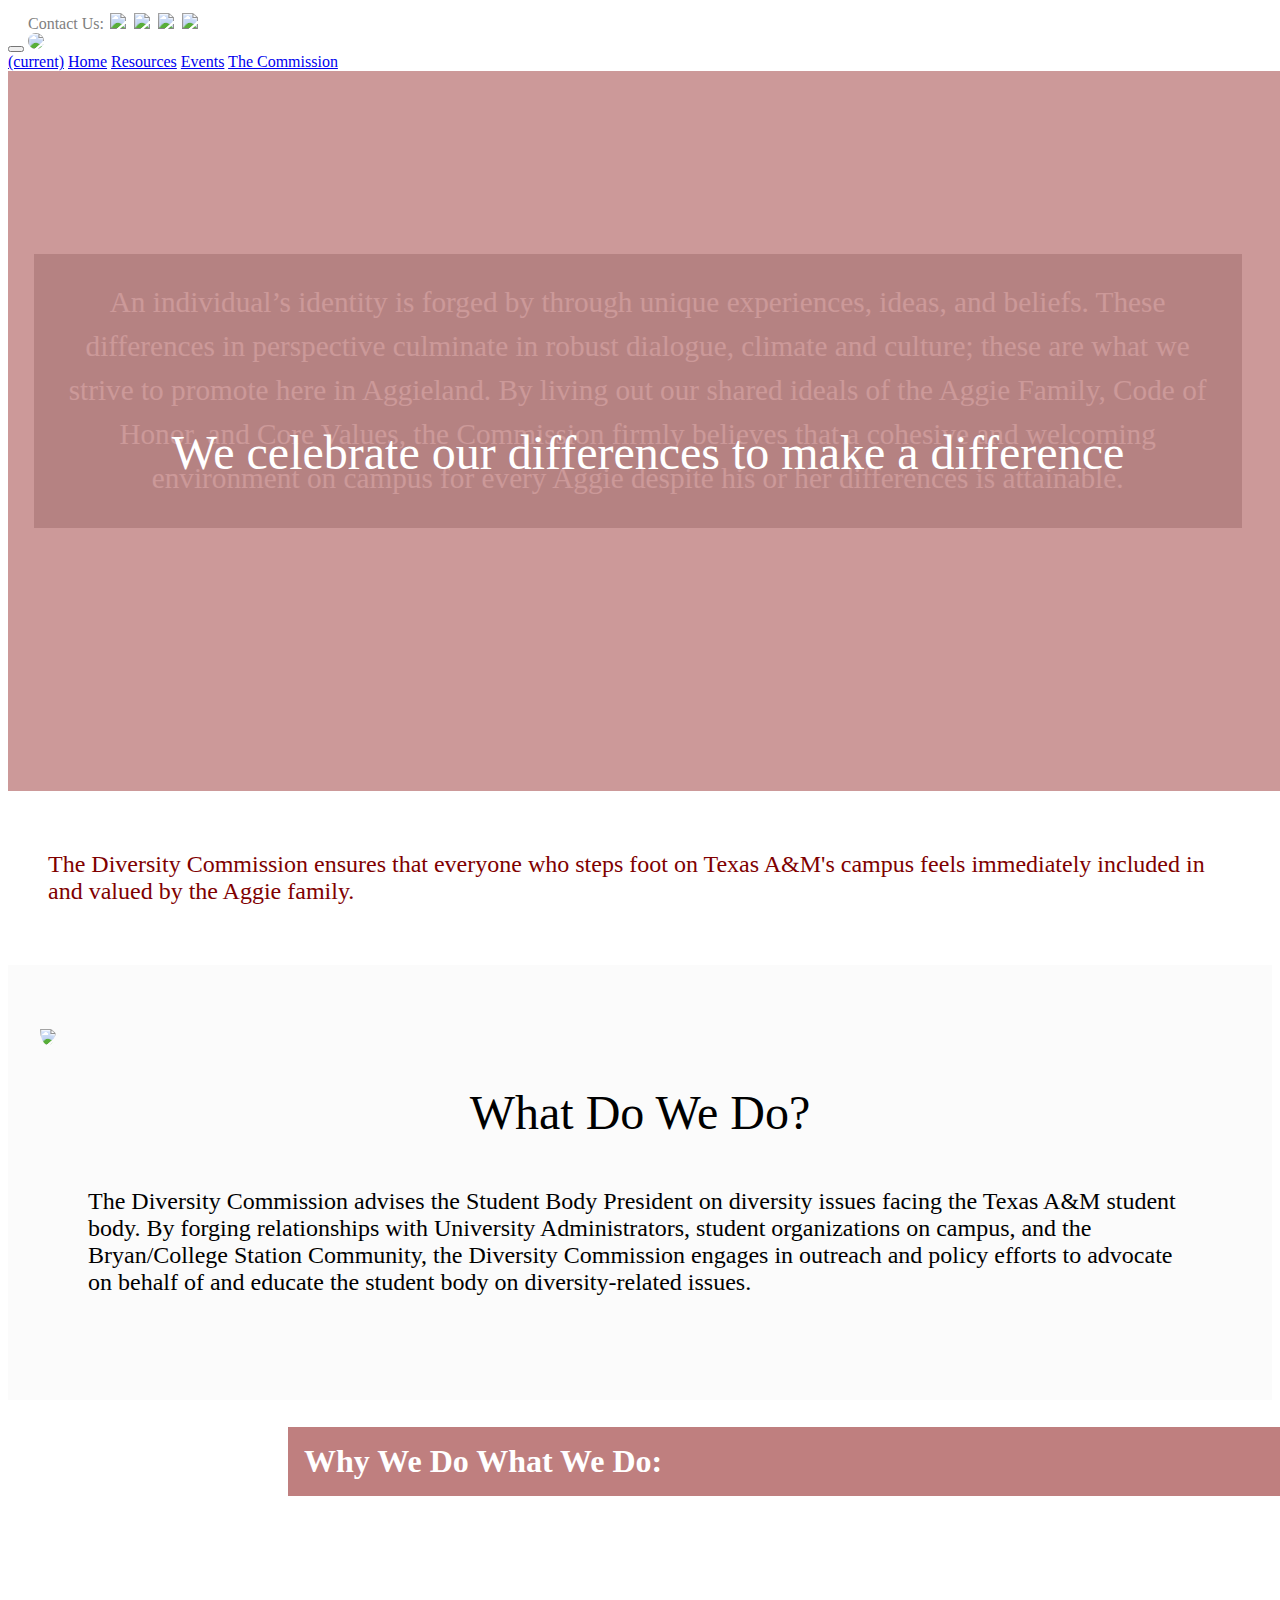
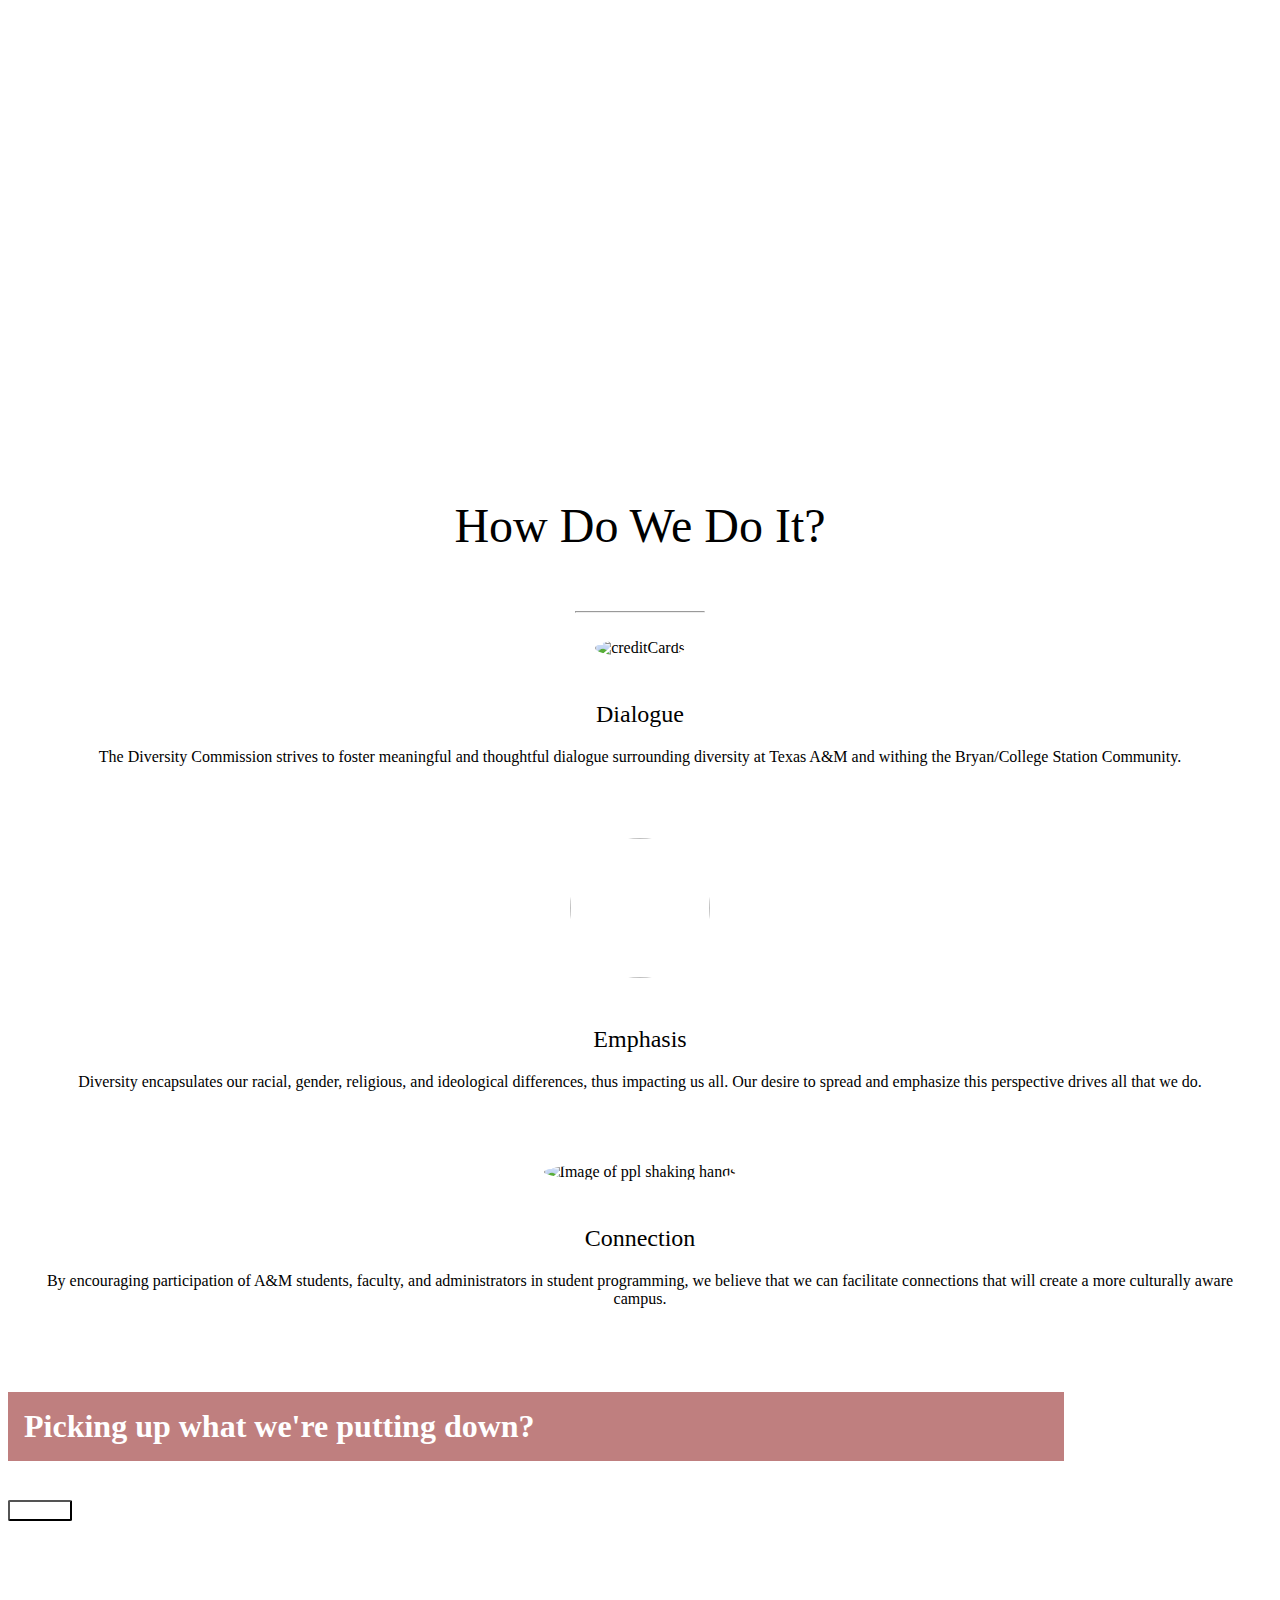
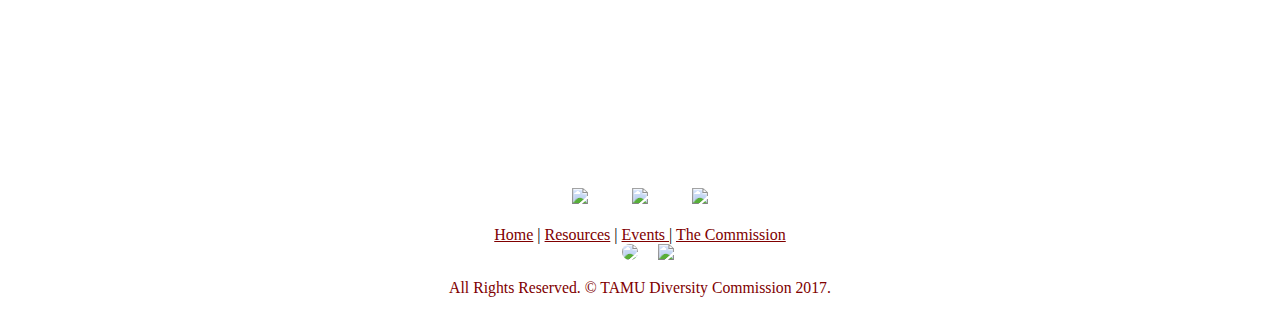
==== commit 79df0dca: "Update index.html" ====
--- a/index.html
+++ b/index.html
@@ -1,6 +1,7 @@
 <!DOCTYPE html>
 <html lang="en">
   <head>
+      <title>TAMU Diversity Commission</title>
     <!-- Required meta tags -->
     <meta charset="utf-8">
     <meta name="viewport" content="width=device-width, initial-scale=1, shrink-to-fit=no">
@@ -56,7 +57,7 @@
         <span class="navbar-toggler-icon" ></span>
       </button>
 
-      <a class="navbar-brand" href="#landing"> <img class="logo" src="https://pbs.twimg.com/profile_images/564883590173839361/FUDBSvL-_400x400.jpeg"></a>
+      <a class="navbar-brand" href="#landing"> <img class="logo" src="sgaLogo.jpeg"></a>
       <div class="collapse navbar-collapse" id="navbarNavAltMarkup">
 
         <div class="navbar-nav"> 
@@ -185,10 +186,10 @@
         </div>
 
         <div class="row-fluid iconFooter">
-          <img class="divCoLogo" src="https://pbs.twimg.com/profile_images/564883590173839361/FUDBSvL-_400x400.jpeg">
+          <img class="divCoLogo" src="sgaLogo.jpeg">
           <img class="tamuLogoFooter" src='http://www.swicorps.org/wp-content/uploads/2016/09/Node_Partner_Logos_Carousel_TAMU_02.png'></img>
       </div>
-      <div class="row-fluid credFooter"> <p class="footerCopyright"> Diversity Commission 2017 All Rights Reserved <br>
+      <div class="row-fluid credFooter"> <p class="footerCopyright"> All Rights Reserved. &copy TAMU Diversity Commission 2017.<br>
         </p></div>
     </div>
 
--- a/style1.css
+++ b/style1.css
@@ -211,7 +211,7 @@
 .invDiv1{
   height:70vh;
   width:100vw;
-  background: url('https://today.agrilife.org/wp-content/uploads/2014/03/wildflowers-at-agrilife.jpg');
+  background: url('http://cdn2.hubspot.net/hubfs/97965/hall-of-champions.jpg');
     background-attachment: fixed;
     background-position: center;
     background-repeat: no-repeat;
@@ -233,7 +233,7 @@
   top:25vh;
   margin-left:2vw;
   color:white;
-  background:rgba(128,128,128,.8);
+  background:rgba(128,128,128,.3);
   padding:3vh;
   font-weight:300;
   font-size:3.25vh;
@@ -365,3 +365,10 @@
   left: 50%;
 
 }
+
+
+@media only screen and (max-width: 322px){
+  .landingPageText{
+    bottom:3em;
+  }
+}
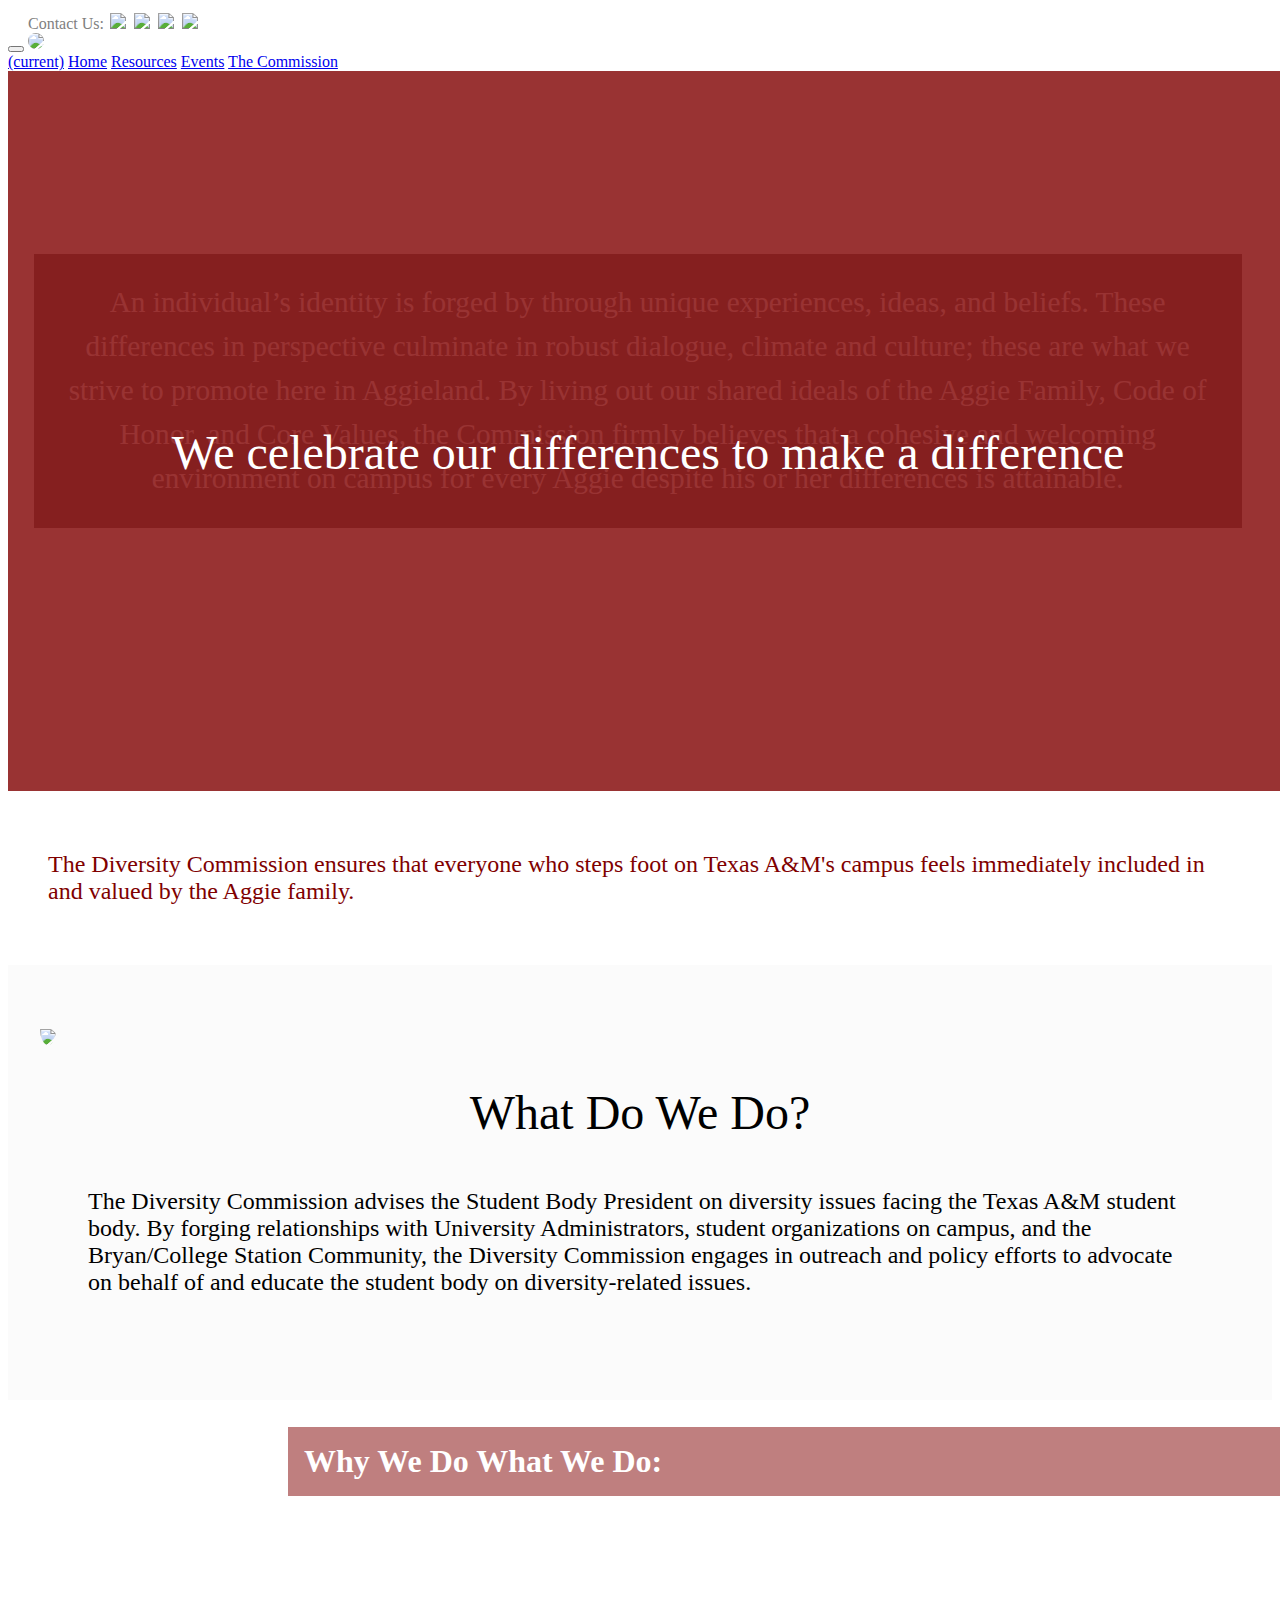
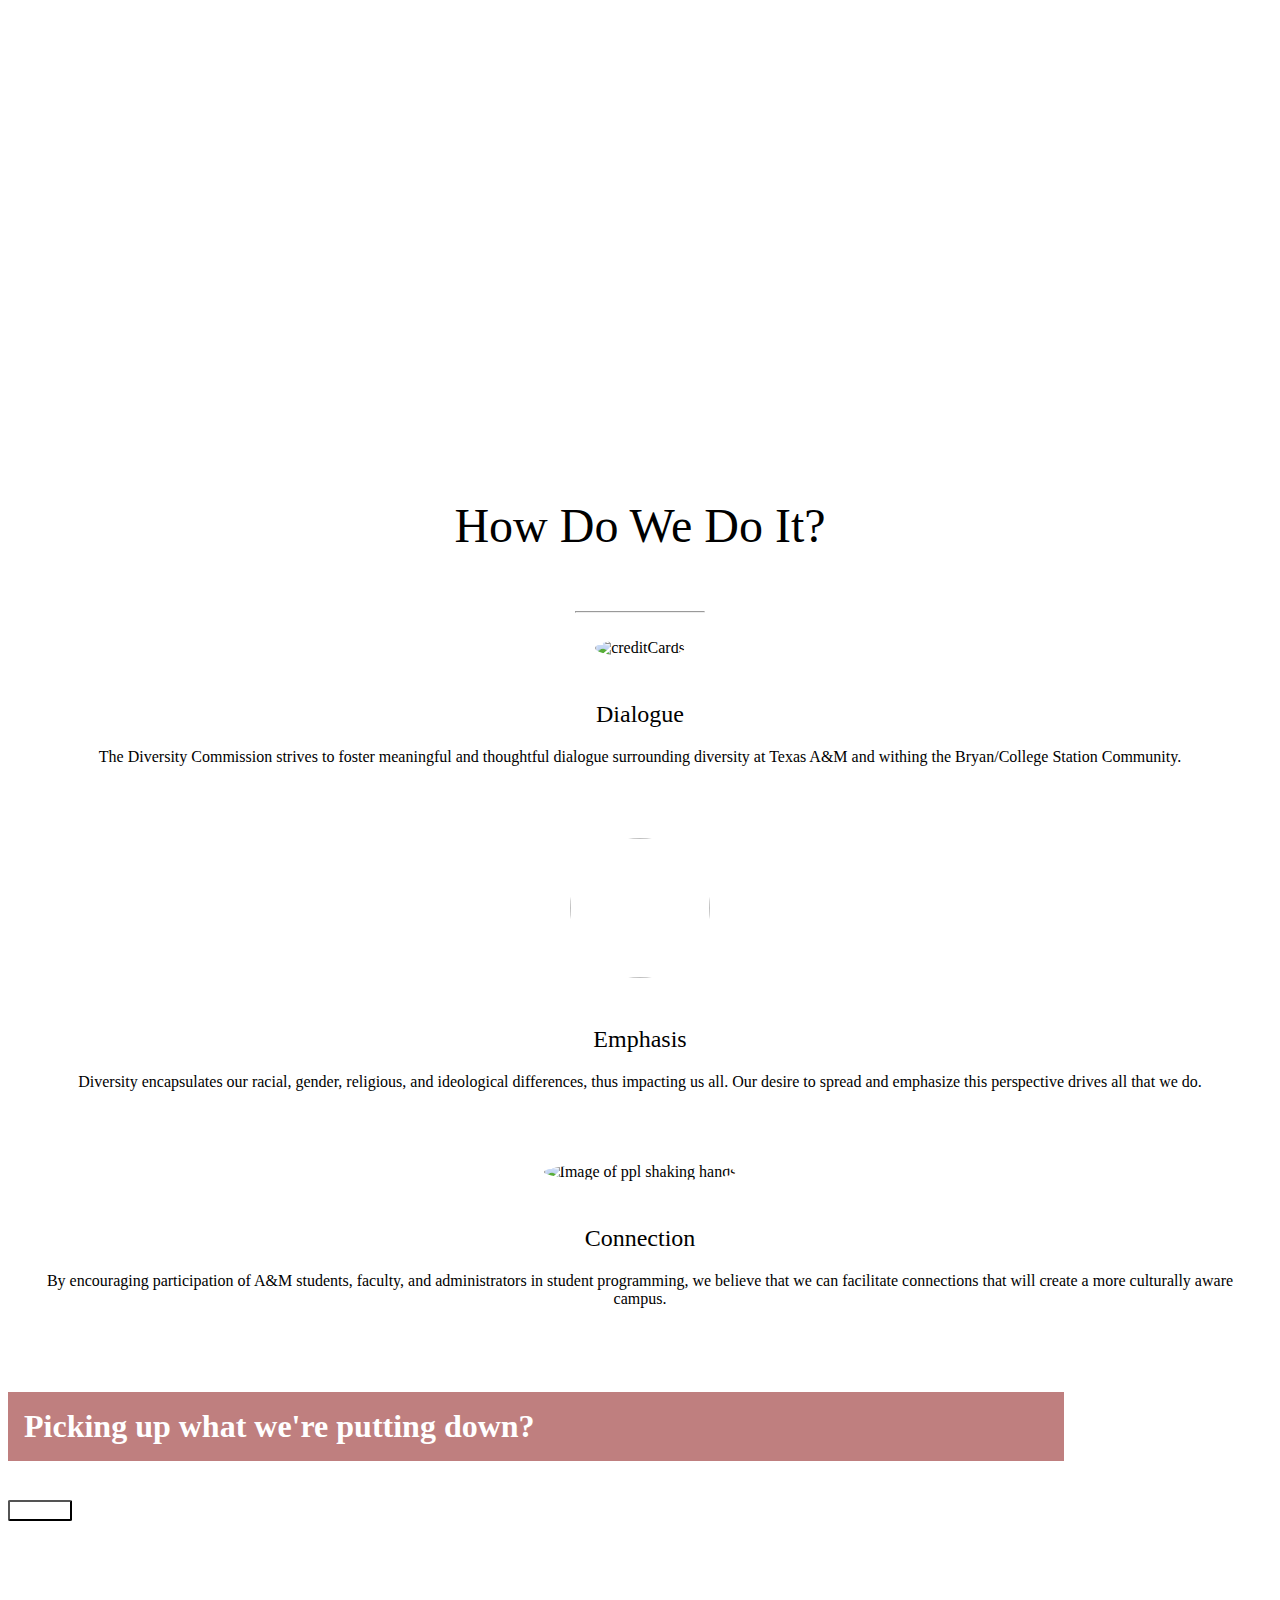
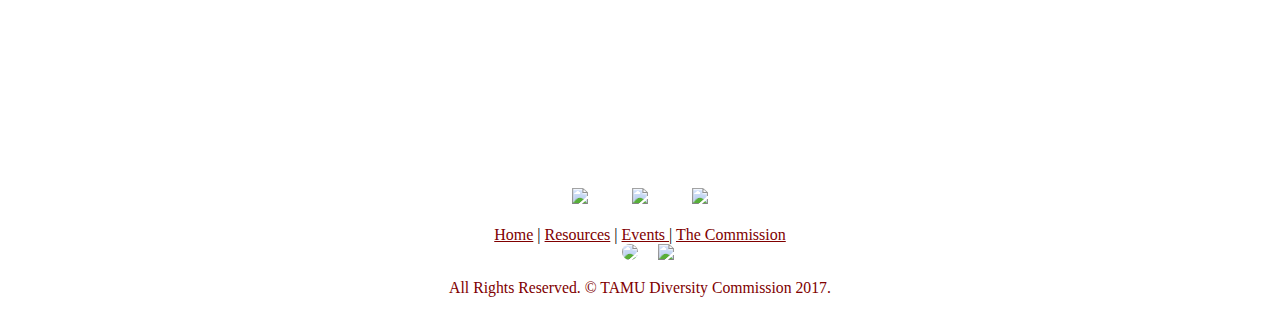
==== commit fa030b28: "Update index.html" ====
--- a/index.html
+++ b/index.html
@@ -20,7 +20,6 @@
     <!-- IE10 viewport hack for Surface/desktop Windows 8 bug -->
     <link href="../../assets/css/ie10-viewport-bug-workaround.css" rel="stylesheet">
 
-    <!-- Custom styles for this template -->
     <link href="navbar-fixed-top.css" rel="stylesheet">
 
     <!-- Just for debugging purposes. Don't actually copy these 2 lines! -->
@@ -38,7 +37,7 @@
          <!--Loading Screen-->
     <div id="load_screen">
       <div class="loading">
-        <img src ="Infinity.gif" id="loader-animation">
+       
       </div>
     </div>
     
--- a/style1.css
+++ b/style1.css
@@ -32,7 +32,7 @@
   width:100vw; 
   height:80vh;
   z-index:20;
-  background-color: rgba(128,0,0,.4);
+  background-color: rgba(128,0,0,.8);
   
 }
 
@@ -233,7 +233,7 @@
   top:25vh;
   margin-left:2vw;
   color:white;
-  background:rgba(128,128,128,.3);
+  background:rgba(128,128,128,.8);
   padding:3vh;
   font-weight:300;
   font-size:3.25vh;
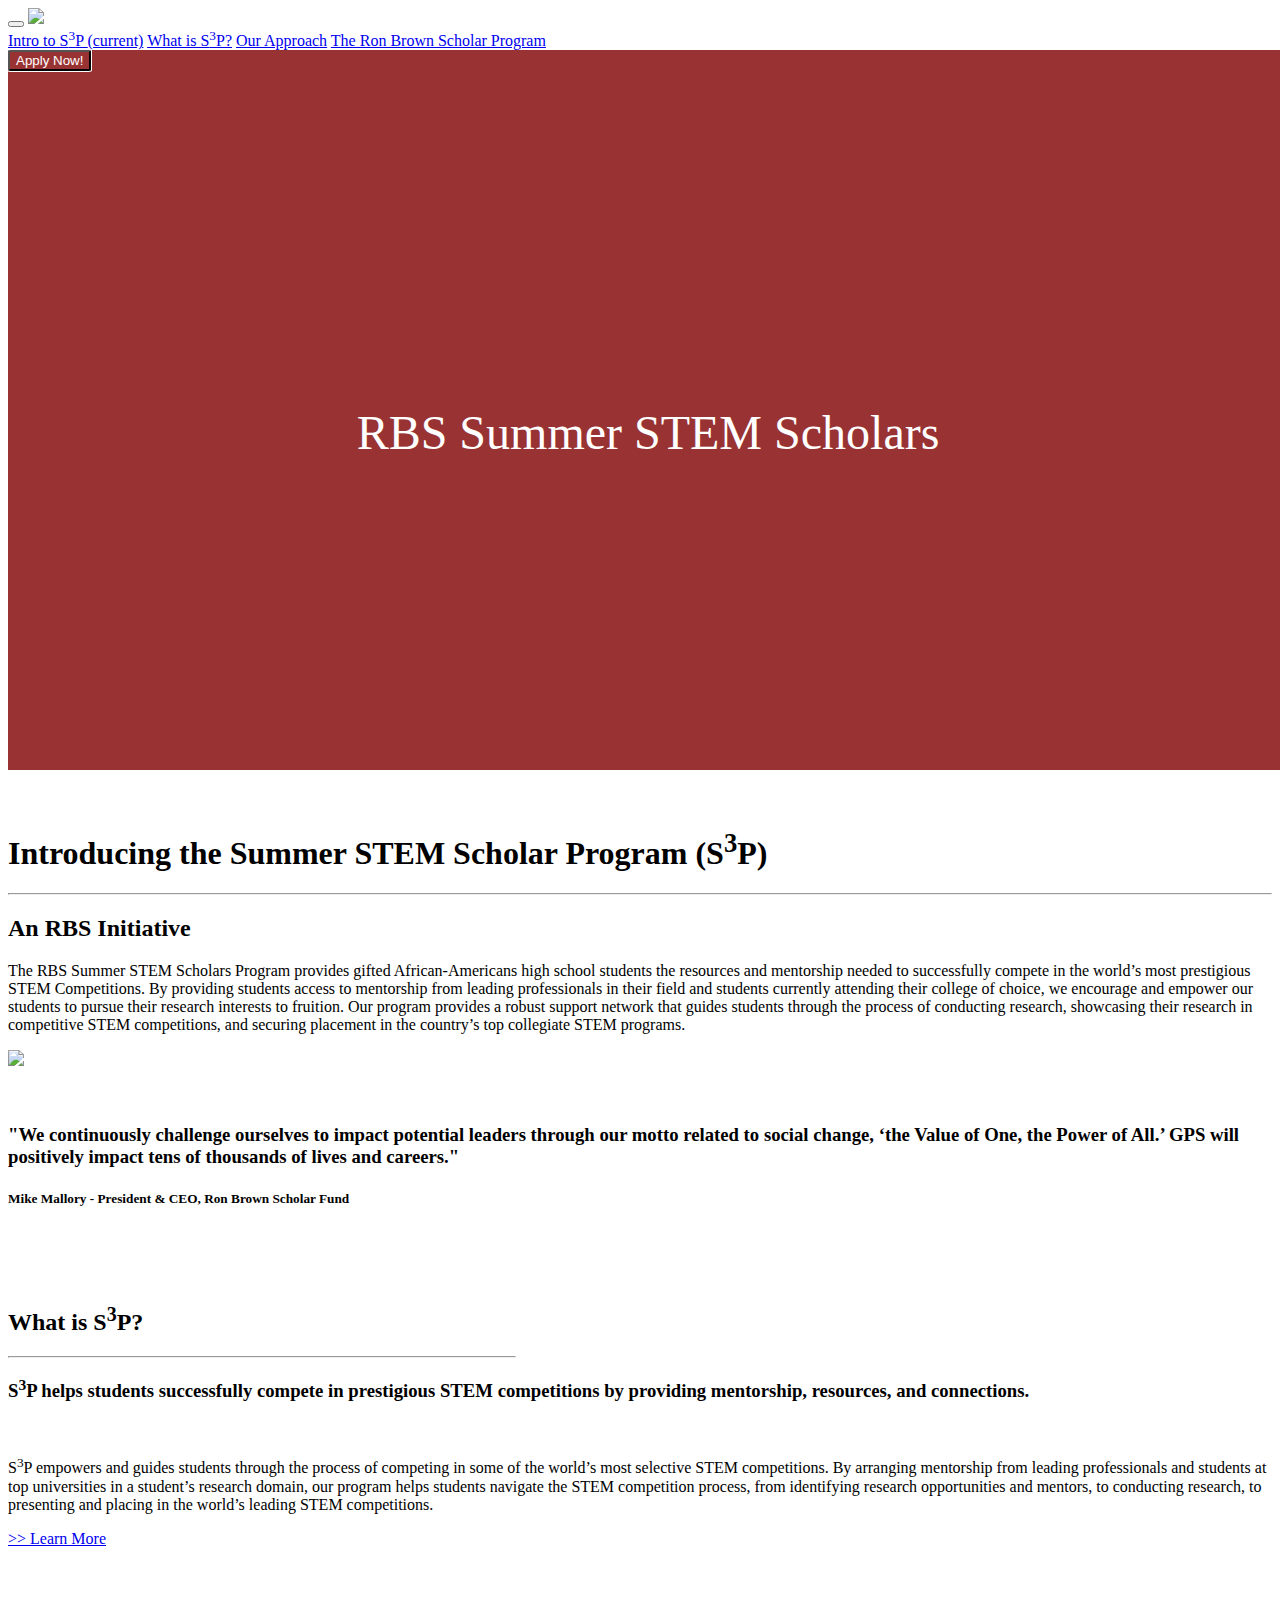
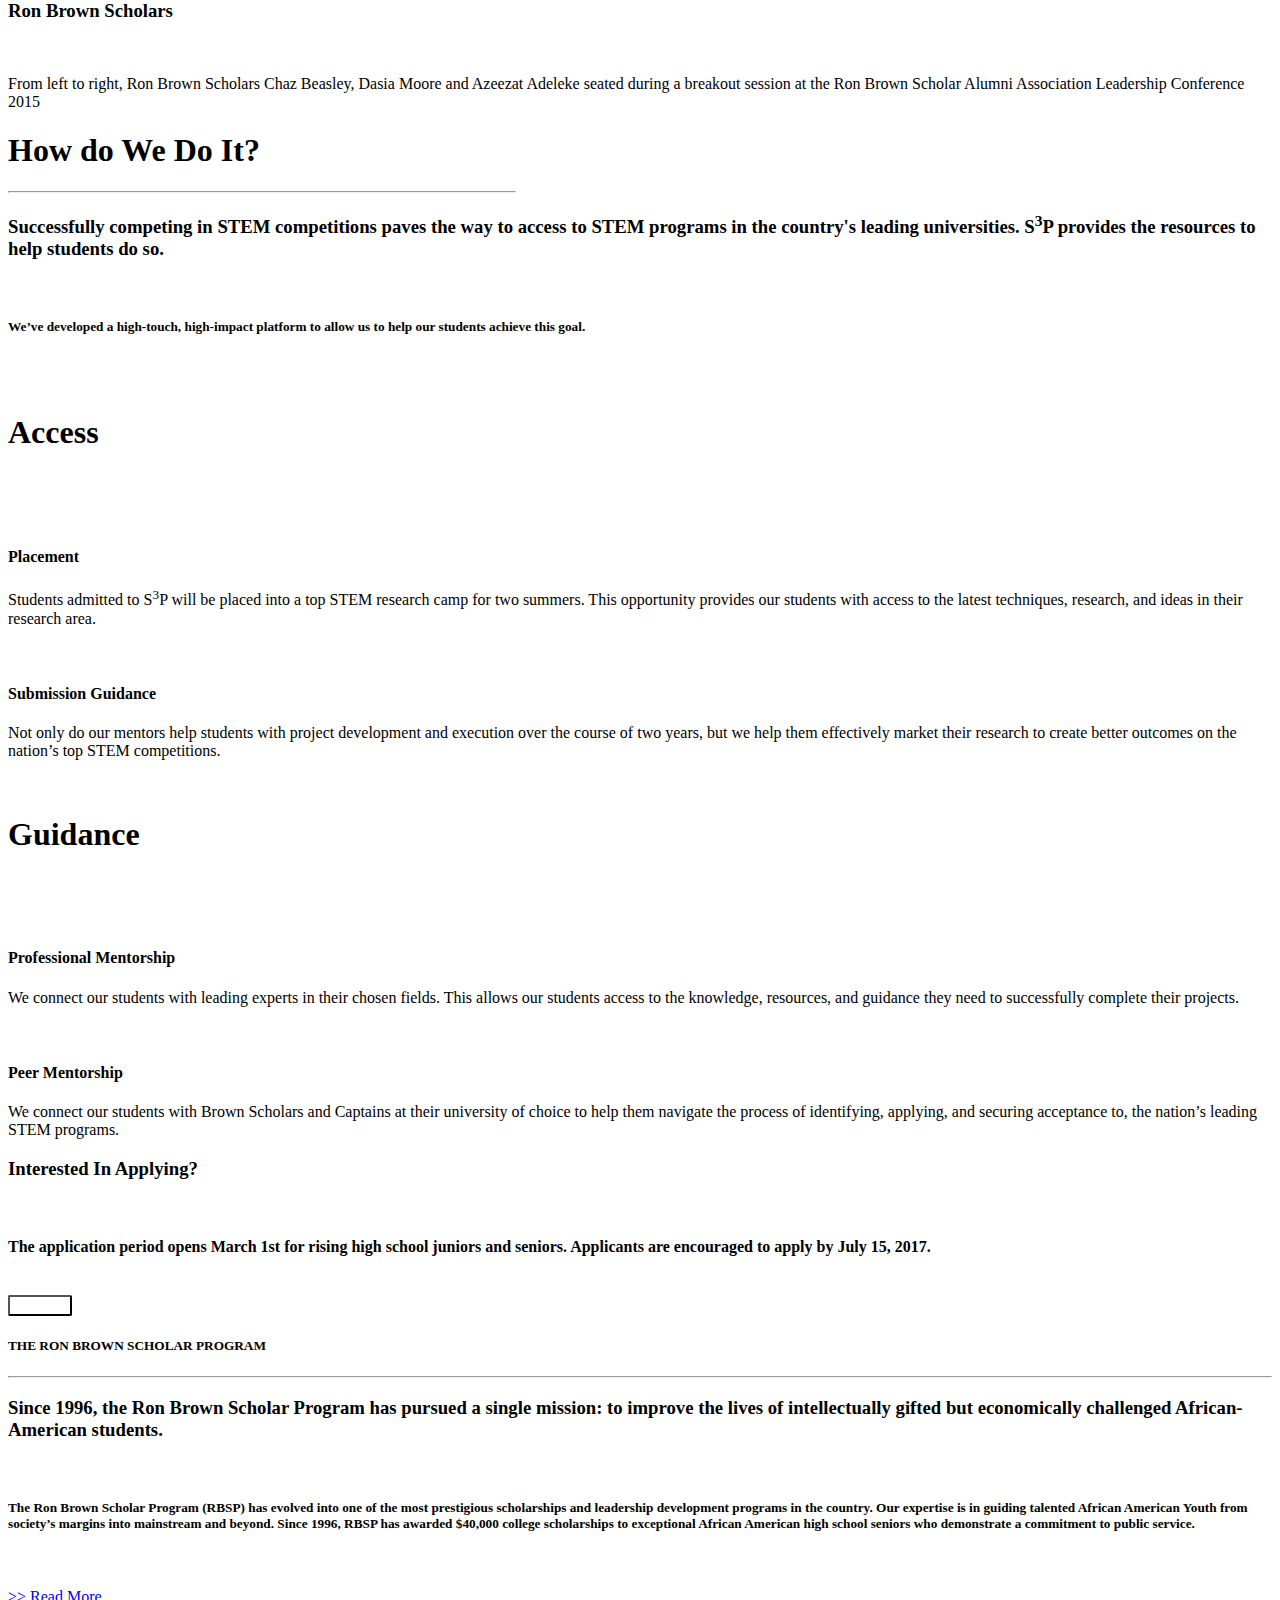
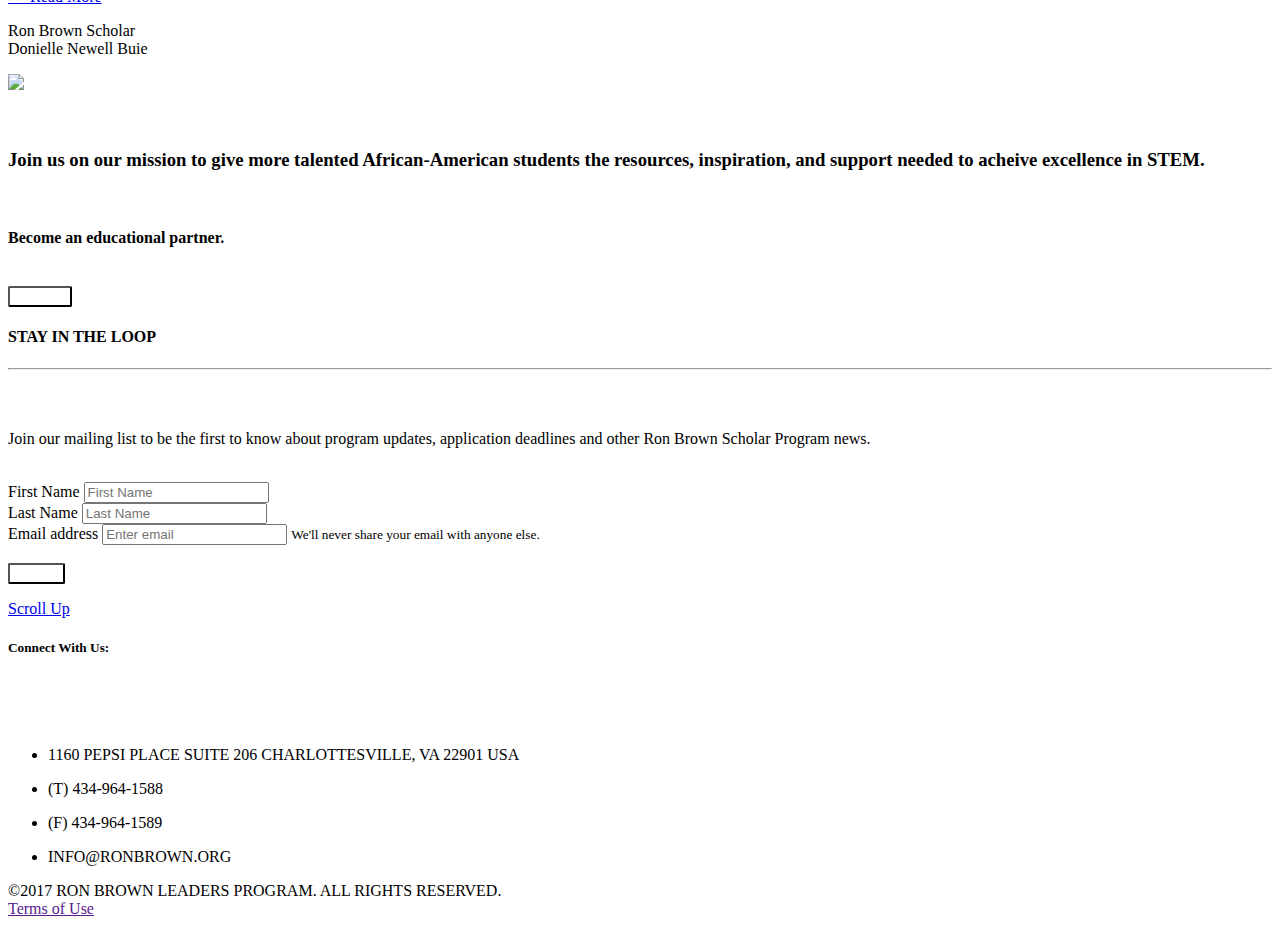
==== commit 4ff39776: "Update index.html" ====
--- a/index.html
+++ b/index.html
@@ -1,197 +1,275 @@
 <!DOCTYPE html>
 <html lang="en">
   <head>
-      <title>TAMU Diversity Commission</title>
     <!-- Required meta tags -->
     <meta charset="utf-8">
     <meta name="viewport" content="width=device-width, initial-scale=1, shrink-to-fit=no">
     <meta charset="utf-8">
     <meta http-equiv="X-UA-Compatible" content="IE=edge">
     <meta name="MobileOptimized" content="width" />
-    <meta name="viewport" content="width=device-width, initial-scale=1.0">
     <meta name="HandheldFriendly" content="true" /> 
-
     <link rel="stylesheet" href="style1.css">
     <!-- Bootstrap CSS -->
     <link rel="stylesheet" href="https://maxcdn.bootstrapcdn.com/bootstrap/4.0.0-alpha.6/css/bootstrap.min.css" integrity="sha384-rwoIResjU2yc3z8GV/NPeZWAv56rSmLldC3R/AZzGRnGxQQKnKkoFVhFQhNUwEyJ" crossorigin="anonymous">
-    <!-- Bootstrap core CSS -->
     <link href="../../dist/css/bootstrap.min.css" rel="stylesheet">
-
     <!-- IE10 viewport hack for Surface/desktop Windows 8 bug -->
     <link href="../../assets/css/ie10-viewport-bug-workaround.css" rel="stylesheet">
-
+    <!-- Custom styles for this template -->
     <link href="navbar-fixed-top.css" rel="stylesheet">
-
     <!-- Just for debugging purposes. Don't actually copy these 2 lines! -->
     <!--[if lt IE 9]><script src="../../assets/js/ie8-responsive-file-warning.js"></script><![endif]-->
     <script src="../../assets/js/ie-emulation-modes-warning.js"></script>
-
     <!-- HTML5 shim and Respond.js for IE8 support of HTML5 elements and media queries -->
     <!--[if lt IE 9]>
 <script src="https://oss.maxcdn.com/html5shiv/3.7.3/html5shiv.min.js"></script>
 <script src="https://oss.maxcdn.com/respond/1.4.2/respond.min.js"></script>
 <![endif]-->
-
+    <link rel="stylesheet" href="style.css">
   </head>
   <body>
-         <!--Loading Screen-->
-    <div id="load_screen">
-      <div class="loading">
-       
-      </div>
-    </div>
-    
-    
-    <span id="homeAnchor"></span>
-    <!-- Navigation Bar-->  
-    <div class="row-fluid navTopping text-right"><p class="contactUs">Contact Us:</p> <a href="https://www.facebook.com/TAMUDiversity/"><img class="fbIm"src="https://ja.facebookbrand.com/wp-content/themes/fb-branding/prj-fb-branding/assets/images/fb-logo.png"></a>
-      <a href="https://www.instagram.com/tamudiversity/"><img class="fbIm"src="https://instagram-brand.com/wp-content/themes/ig-branding/assets/images/ig-logo-email.png"></a>
-      <a href="https://twitter.com/tamudiversity"><img class="fbIm"src="https://upload.wikimedia.org/wikipedia/en/thumb/9/9f/Twitter_bird_logo_2012.svg/600px-Twitter_bird_logo_2012.svg.png"></a>
-      <a href="#"><img class="fbIm"src="https://cdn.worldvectorlogo.com/logos/gmail-icon.svg"></a>
+    
+    <!--Navigation-->
+     <nav class="navbar fixed-top navbar-fixed-top navbar-light bg-faded navbar navbar-toggleable-md navbar-light bg-faded navbar-default static-top">
+      <button class="navbar-toggler navbar-toggler-right" type="button" data-toggle="collapse" data-target="#navbarNavAltMarkup" aria-controls="navbarNavAltMarkup" aria-expanded="false" aria-label="Toggle navigation">
+        <span class="navbar-toggler-icon"></span>
+      </button>
+      <a class="navbar-brand" href="#"><img class="rbsLogo" src='https://i.vimeocdn.com/portrait/7365071_300x300'></a>
+      <div class="collapse navbar-collapse" id="navbarNavAltMarkup">
+        <div class="navbar-nav">
+          <a class="nav-item nav-link active navLink" href="#">Intro to S<sup>3</sup>P <span class="sr-only">(current)</span></a>
+          <a class="nav-item nav-link navLink" href="#">What is S<sup>3</sup>P?</a>
+          <a class="nav-item nav-link navLink" href="#">Our Approach</a>
+          <a class="nav-item nav-link navLink" href="#">The Ron Brown Scholar Program</a>
+        </div>
+      </div>
+    </nav>
+  
+  <!-- Landing Page Overlay-->
+    
+    <div class="overlay text-center"> 
+      <h1 class="landingPageText ">RBS Summer STEM Scholars</h1>
+      <div class="buttonSpacer"></div>
+      <button type="button" class="btn btn-outline-* btn-lg text-center pull-center appButton">Apply Now!</button>
     </div> 
-    <nav class=" navbar-fixed-top navbar  navbar-toggleable-md  navbar-light  pull-right " style="background-color:white;">
-
-      <button class="navbar-toggler navbar-toggler-right" type="button" data-toggle="collapse" data-target="#navbarNavAltMarkup" aria-controls="navbarNavAltMarkup" aria-expanded="false" aria-label="Toggle navigation">
-
-        <span class="navbar-toggler-icon" ></span>
-      </button>
-
-      <a class="navbar-brand" href="#landing"> <img class="logo" src="sgaLogo.jpeg"></a>
-      <div class="collapse navbar-collapse" id="navbarNavAltMarkup">
-
-        <div class="navbar-nav"> 
-          <a class="nav-item nav-link" class="menTop" href="#"> <span class="sr-only">(current)</span></a>
-
-
-          <a class="nav-item nav-link" href="index.html"> Home</a>
-
-          <a class="nav-item nav-link" href="resources.html"> Resources</a>
-
-          <a class="nav-item nav-link" href="events.html">Events</a>
-
-          <a class="nav-item nav-link disabled" href="#contactAnchor">The Commission</a>
-
-        </div>
-      </div>
-    </nav>
-
-
-
-
-    <div class="overlay" id="homeAnchor">   <h1 class="landingPageText text-center pull-center center-block"> 
-
-      We <span class="accent">celebrate </span>  our differences to <span class="accent"> make </span> a difference<h1>
-
-      </div>
-
-
-      <div class='container-fluid landingPage '>
-
-      </div>
-
-      <div class="purpStatement text-center"><h2 class="purpText" >The Diversity Commission ensures that everyone who steps foot on Texas A&M's campus feels immediately included in and valued by the Aggie family.   </h2>
-      </div>
-      <div class="container-fluid text-center doCont">
-        <div class=row>
-          <div class="col-lg-12">
-            <img class='sgaLogo' src="https://pbs.twimg.com/profile_images/564883590173839361/FUDBSvL-_400x400.jpeg"></img>
-          <h1 class='whatDotitle'>What Do We Do?</h1>
-        </div>
-        <div class="row-fluid ">
-          <p class="functionDescrip"> The Diversity Commission advises the Student Body President on diversity issues facing the Texas A&M student body. By forging relationships with University Administrators, student organizations on campus, and the Bryan/College Station Community, the Diversity Commission engages in outreach and policy efforts to advocate on behalf of and educate the student body on diversity-related issues.</p>
-
-        </div>
-      </div>  
-      </div>
-      <div class="container-fluid pull-right  invDiv1 ">
-        <div class="row ">  
-          <h1 class="pick1">Why We Do What We Do:</h1>
-          <br>
-          <br>
-          <p class="pickText">An individual’s identity is forged by through unique experiences, ideas, and beliefs. These differences in perspective culminate in robust dialogue, climate and culture; these are what we strive to promote here in Aggieland. By living out our shared ideals of the Aggie Family, Code of Honor, and Core Values, the Commission firmly believes that a cohesive and welcoming environment on campus for every Aggie despite his or her differences is attainable. </p>
-        </div>  
+  
+    <!-- Landing Page Image-->
+     <div class="container-fluid landingPage"></div>
+
+  <!-- Introduction Section-->
+    <div class="container-fluid introducingSection">
+      <div class="row introRow">
+        <br><br>
+        <div class="col-sm-1"></div>
+        <div class='col-lg-5 test1'>
+          <h1 class="introTitle">Introducing the Summer STEM Scholar Program (S<sup>3</sup>P)</h1>
+          <hr class="introDivider">
+          <h2 class='introSub'>An RBS Initiative</h2>
+          <p class="introText">The RBS Summer STEM Scholars Program provides gifted African-Americans high school students the resources and mentorship needed to successfully compete in the world’s most prestigious STEM Competitions. By providing students access to mentorship from leading professionals in their field and students currently attending their college of choice, we encourage and empower our students to pursue their research interests to fruition. Our program provides a robust support network that guides students through the process of conducting research, showcasing their research in competitive STEM competitions, and securing placement in the country’s top collegiate STEM programs.  
+ 
+</p>
+        </div>
+        <div class='col-lg-6 test2'>
+          <div class="picSpacer"></div>
+          <img class="introPic" src="https://www.ronbrown.org/Themes/RonBrownTheme/Views/LeadersNetwork/images/events-img-3.jpg">
+        </div>
+      </div>
+      <br>
+      <br>
+    </div>
+  
+     <!--Quote Block Section 1-->
+    <div class="quoteBlock">
+      <h3 class="text-center quoteText">"We continuously challenge ourselves to impact potential leaders through our motto related to social change, ‘the Value of One, the Power of All.’ GPS will positively impact tens of thousands of lives and careers."</h3>   <h5 class="quoteCredit">Mike Mallory - President & CEO, Ron Brown Scholar Fund</h5>
+    </div>
+  
+      <!--What is program section--> 
+      <div class='container-fluid whatRow'>
+    <div class="row"><br>
+         <div class="col-sm-1"></div>
+          <div class="col-lg-10 whatISSC">
+            <br>
+            <br>
+            <h2 class="whatSSC">What is S<sup>3</sup>P?</h2>
+          <hr align="left" width="40%">    
+    </div>
+    <div class="row">
+      <div class="col-sm-1"></div>
+      <div class="col-lg-11">
+      <div class="whatSpacer2"></div>
+      <h3 class="what2">S<sup>3</sup>P helps students successfully compete in prestigious STEM competitions by providing mentorship, resources, and connections. </h3>
+</div>
+      </div>
+
+<br class="whatSpacer3">
+          <div class="row">
+              <div class="col-sm-1"></div>
+      <div class="col-lg-11">
+            <p class="what3"> S<sup>3</sup>P empowers and guides students through the process of competing in some of the world’s most selective STEM competitions. By arranging mentorship from leading professionals and students at top universities in a student’s research domain, our program helps students navigate the STEM competition process, from identifying research opportunities and mentors, to conducting research, to presenting and placing in the world’s leading STEM competitions. 
+
+              <br>
+               <a href='#' class='learnMore'><p class="learnLink" > >> Learn More</p></a>
+ </p>
+            </div>
+          </div>
+<br>
+
+</div>
+    </div>
+   <!--Photo Divider-->
+    <div class="container-fluid photoDivider">
+      <span class="imgOutline"><h3 class='imgCaptionPrim'>Ron Brown Scholars</h3>
         <br>
-      </div> 
-
-      <div class="container-fluid whatDoCont"> 
-
-        <div class="container priviledge text-center">
-          <br>
-          <br>
-          <h1 class="weDoHeader">How Do We Do It?</h1>
-          <br>
-          <hr class="doItDiv">
-          <br>
-          <div class="row">
-            <div class="col-lg-4">
-
-              <img class="pyramidImages" src="https://images.pexels.com/photos/509807/pexels-photo-509807.jpeg?w=1260&h=750&auto=compress&cs=tinysrgb" alt="creditCards" width="140" height="140">
-              <h2>Dialogue</h2>
-              <p>The Diversity Commission strives to foster meaningful and thoughtful dialogue surrounding diversity at Texas A&M and withing the Bryan/College Station Community. 
-              </p>
-              <br>
-              <br>
-
-            </div><!-- /.col-lg-4 -->
-            <div class="col-lg-4">
-              <img class="pyramidImages" src="https://images.pexels.com/photos/362/marketing-man-person-communication.jpg?h=350&auto=compress&cs=tinysrgb" width="140" height="140">
-              <h2>Emphasis</h2>
-              <p>Diversity encapsulates our racial, gender, religious, and ideological differences, thus impacting us all. Our desire to spread and emphasize this perspective drives all that we do.</p>
-              <br>
-              <br>
-            </div><!-- /.col-lg-4 -->
-            <div class="col-lg-4 ">
-              <img class="pyramidImages " src="http://www.blackenterprise.com/wp-content/blogs.dir/1/files/2012/11/HANDSHAKE.jpg" alt="Image of ppl shaking hands" width="140" height="140">
-              <h2>Connection</h2>
-              <p>By encouraging participation of A&M students, faculty, and administrators in student programming, we believe that we can facilitate connections that will create a more culturally aware campus.
-              </p>
-              <br>
-              <br>
-            </div><!-- /.col-lg-4 -->
-          </div><!-- /.row -->
-
-        </div>
-      </div>
-
-      <div class="container-fluid text-center invDiv">
-        <div class="row ">  
-          <h1 class="pick">Picking up what we're putting down?</h1>
-
-        </div>  
+        <p class="imgCaptionSec">  From left to right, Ron Brown Scholars Chaz Beasley, Dasia Moore and Azeezat Adeleke seated during a breakout session at the Ron Brown Scholar Alumni Association Leadership Conference 2015</p></span>
+    </div>
+  
+  
+      <!-- How we do  it-->
+
+    <div class="container-fluid methodsection1">
+      <div class="row">
+        <div class="col-sm-1"></div>
+        <div class="col-sm-10">
+          <h1 class="whatMethod1">How do We Do It?</h1>
+          <hr align="left" width="40%" >
+          <div class="row">
+            <div class="whatSpacer2"></div>
+            <h3 class="whatMetth">Successfully competing in STEM competitions paves the way to access to STEM programs in the country's leading universities. S<sup>3</sup>P provides the resources to help students do so. 
+ </h3>
+          </div>
+          <br class="whatSpacer3">
+          <div class="row">
+            <h5 class="whatMeth">  We’ve developed a high-touch, high-impact platform to allow us to help our students achieve this goal.  </h5>
+          </div>
+          <br>
+        </div>
+        <div class="col-sm-1"></div>
+      </div>
+      <div class="container-fluid">
+        <div class="row">
+          <div class="col-lg-1"></div>
+          <div class='col-lg-5'>
+            <br>
+            <div class="row-fluid"><h1 class="methodHead">Access</h1></div>
+            <br>
+            <div class="row">
+
+              <div class="col-lg-6 block1"><h4 class="methodHeader"><i class="fa fa-flask fa-2x" aria-hidden="true"></i><br><br>Placement
+</h4>
+                <p class="methodTexxt">Students admitted to S<sup>3</sup>P will be placed into a top STEM research camp for two summers. This opportunity provides our students with access to the latest techniques, research, and ideas in their research area. 
+</p></div>
+              <div class="col-lg-6 block2"><h4 class="methodHeader"><i class="fa fa-history fa-2x" aria-hidden="true"></i><br><br>Submission Guidance</h4>
+                <p class="methodTexxt">Not only do our mentors help students with project development and execution over the course of two years, but we help them effectively market their research to create better outcomes on the nation’s top STEM competitions.</p></div>
+            </div>
+          </div>
+          <div class="col-lg-5">
+            <br>
+            <div class="row-fluid"><h1 class="methodHead ">Guidance</h1></div>
+            <br>
+            <div class="row">
+              <div class="col-lg-6 block3"><h4 class="methodHeader"><i class="fa fa-handshake-o fa-2x" aria-hidden="true"></i><br><br>Professional Mentorship</h4>
+                <p class="methodTexxt">We connect our students with leading experts in their chosen fields. This allows our students access to the knowledge, resources, and guidance they need to successfully complete their projects.
+</p></div>
+              <div class="col-lg-6 block4"><h4 class="methodHeader"><i class="fa fa-pencil-square-o fa-2x" aria-hidden="true"></i><br><br>Peer Mentorship</h4>
+                <p class="methodTexxt">We connect our students with Brown Scholars and Captains at their university of choice to help them navigate the process of  identifying, applying, and securing acceptance to, the nation’s leading STEM programs. </p></div>
+              <div class="col-lg-1"></div>
+            </div>
+          </div>
+        </div>
+        <div class="methodSpacing"></div>
+      </div>
+    </div>
+    
+  
+    <!--Quote Block Section-->
+    <div class="container-fluid  text-center quoteBlock">
+      <h3 class="text-center quoteText">Interested In Applying?</h3> <br><h4 class="appSub">
+The application period opens March 1st for rising high school juniors and seniors. Applicants are encouraged to apply by July 15, 2017.  </h4>
+      <br> <button type="button" class="btn btn-outline-* btn-lg text-center pull-center eduPartButton ">Join Us!</button>
+    </div>
+
+
+<!--RBS Feature-->
+
+      <div class='row'>
+        <div class="col-lg-1"></div>
+        <div class="col-lg-5">
+          <div class="rbsSpace1"></div>
+          <h5 class="rbsHeader">THE RON BROWN SCHOLAR PROGRAM</h5> 
+          <hr class="rbsDiv"> 
+          <h3 class="rbsTop">
+          Since 1996, the Ron Brown Scholar Program has pursued a single mission: to improve the lives of intellectually gifted but economically challenged African-American students. </h3>
+          <br>
+          <h5 class='rbsSub'>       
+            The Ron Brown Scholar Program (RBSP) has evolved into one of the most prestigious scholarships and leadership development programs in the country. Our expertise is in guiding talented African American Youth from society’s margins into mainstream and beyond. Since 1996, RBSP has awarded $40,000 college scholarships to exceptional African American high school seniors who demonstrate a commitment to public service.</h5>
+          <br>
+          <a href='#' class='learnMore'><p class="learnLink" > >> Read More</p></a>
+            
+          </div>
+        <div class="col-lg-6 imgcont"><span class="rbsOver"><p class="rbsOverlay">Ron Brown Scholar <br>Donielle Newell Buie</p></span><img class="scholarPic" src="http://rbsgps.com/Content/images/rbsp-img.png"></div>
+      </div>
+
+ <!--Quote Block Section-->
+      <div class=" container-fluid text-center quoteBlock1"><br><br>
+        <h3 class="text-center quoteText">Join us on our mission to give more talented African-American students the resources, inspiration, and support needed to acheive excellence in STEM.</h3> <br> <h4 class="eduPart">Become an educational partner.</h4> <br> <button type="button" class="btn btn-outline-* btn-lg text-center pull-center eduPartButton ">Join Us!</button>  </div>   
+  
+  
+            <!--Contact Form---> 
+      <div class="container-fluid contactForm">
+        <h4 class="contTitle">STAY IN THE LOOP</h4>
+        <hr class="contDivider pull-left" align='left'><br><br>
+        <p class="contDescrip">   
+          Join our mailing list to be the first to know about program updates, application deadlines and other Ron Brown Scholar Program news.</p>
         <br>
-        <a  href="events.html">
-          <button type="button"  class="btn btn-outline-* btn-lg text-center pull-center">Join Us!</button>
-        </a>
-      </div>
-
+        <form>
+          <div class="row">
+            <div class="col-sm"><div class="form-group">
+              <label for="firstName"> First Name</label>
+              <input type="firstName" class="form-control" id="name" placeholder="First Name">
+              </div>
+            </div>
+            <div class="col-sm"><div class="form-group">
+              <label for="lastName">Last Name</label>
+              <input type="lastName" class="form-control" id="name" placeholder="Last Name">
+              </div>
+            </div>
+          </div> 
+          <div class="form-group">
+            <label for="exampleInputEmail1">Email address</label>
+            <input type="email" class="form-control" id="exampleInputEmail1" aria-describedby="emailHelp" placeholder="Enter email">
+            <small id="emailHelp" class="form-text text-muted">We'll never share your email with anyone else.</small>
+          </div>
+          <br>
+          <div class="row-fluid text-center">
+            <button type="submit" class="btn btn-inverse submitButton btn-lg">Submit</button>
+          </div>
+        </form>
+      </div>
+      <div class="container-fluid text-center scrollUp"> <a class="scrollTopLink" href='#'>
+        <i class="fa fa-chevron-up scrollIcon" aria-hidden="true"></i><p class="scrollText">Scroll Up</p></a></div>
       <div class="container-fluid footer">
-        <div class="row-fluid footerSpacer"></div>
-        <div class="row-fluid socialFooter">
-          <a href="https://www.facebook.com/TAMUDiversity/"><img class="fbIm2"src="https://ja.facebookbrand.com/wp-content/themes/fb-branding/prj-fb-branding/assets/images/fb-logo.png"></a>
-          <a href="https://www.instagram.com/tamudiversity/"><img class="fbIm2"src="https://instagram-brand.com/wp-content/themes/ig-branding/assets/images/ig-logo-email.png"></a>
-          <a href="https://twitter.com/tamudiversity"><img class="fbIm2"src="https://upload.wikimedia.org/wikipedia/en/thumb/9/9f/Twitter_bird_logo_2012.svg/600px-Twitter_bird_logo_2012.svg.png"></a>
-
-        </div>
-        <br>
-        <div class="row-fluid linkFooter">
-          <a class="footerLinks" href="index.html">
-            Home</a>
-          | 
-          <a class="footerLinks" href="resources.html">Resources</a>
-          |
-          <a class="footerLinks" href="events.html"> Events </a>
-          |
-          <a class="footerLinks disabled" href="#">The Commission</a>
-        </div>
-
-        <div class="row-fluid iconFooter">
-          <img class="divCoLogo" src="sgaLogo.jpeg">
-          <img class="tamuLogoFooter" src='http://www.swicorps.org/wp-content/uploads/2016/09/Node_Partner_Logos_Carousel_TAMU_02.png'></img>
-      </div>
-      <div class="row-fluid credFooter"> <p class="footerCopyright"> All Rights Reserved. &copy TAMU Diversity Commission 2017.<br>
-        </p></div>
-    </div>
-
+        <div class="row">
+          <div class="col-lg t1">
+            <h5 class="connectHeader">Connect With Us:</h5> 
+            <br>
+            <i class="fa fa-facebook contactIcons fa-2x" aria-hidden="true"></i>
+            <i class="fa fa-linkedin contactIcons fa-2x" aria-hidden="true"></i>
+            <i class="fa fa-twitter fa-2x contactIcons" aria-hidden="true"></i>
+            <i class="fa fa-youtube-play fa-2x contactIcons" aria-hidden="true"></i>
+          </div>
+          <div class="col-lg t2  contactInfo1"><ul class="contactInfo">
+            <br>
+            <li class="addressList"><p class="Adlink">1160 PEPSI PLACE SUITE 206 CHARLOTTESVILLE, VA 22901 USA</p></li>
+            <li class="addressList"><p class="Adlink">(T) 434-964-1588</p> </li>
+            <li class="addressList"><p class="Adlink">(F) 434-964-1589</p></li>
+            <li class="addressList"><p class="Adlink">INFO@RONBROWN.ORG</p></li>
+            </ul>
+          </div>
+        </div>
+        <div class="row-fluid text-center footerBot">©2017 RON BROWN LEADERS PROGRAM. ALL RIGHTS RESERVED.
+          <br>
+          <a href>Terms of Use</a> </div>  
+      </div>
+    
     <!-- jQuery first, then Tether, then Bootstrap JS. -->
     <script src="https://code.jquery.com/jquery-3.1.1.slim.min.js" integrity="sha384-A7FZj7v+d/sdmMqp/nOQwliLvUsJfDHW+k9Omg/a/EheAdgtzNs3hpfag6Ed950n" crossorigin="anonymous"></script>
     <script src="https://cdnjs.cloudflare.com/ajax/libs/tether/1.4.0/js/tether.min.js" integrity="sha384-DztdAPBWPRXSA/3eYEEUWrWCy7G5KFbe8fFjk5JAIxUYHKkDx6Qin1DkWx51bBrb" crossorigin="anonymous"></script>
@@ -206,9 +284,8 @@
     <script src="../../dist/js/bootstrap.min.js"></script>
     <!-- IE10 viewport hack for Surface/desktop Windows 8 bug -->
     <script src="../../assets/js/ie10-viewport-bug-workaround.js"></script>
-
+    <script src="https://use.fontawesome.com/fd4d82f497.js "></script>
+  
     <script src="https://unpkg.com/scrollreveal/dist/scrollreveal.min.js"></script>
-    <script src="script1.js"></script>
-
   </body>
 </html>
